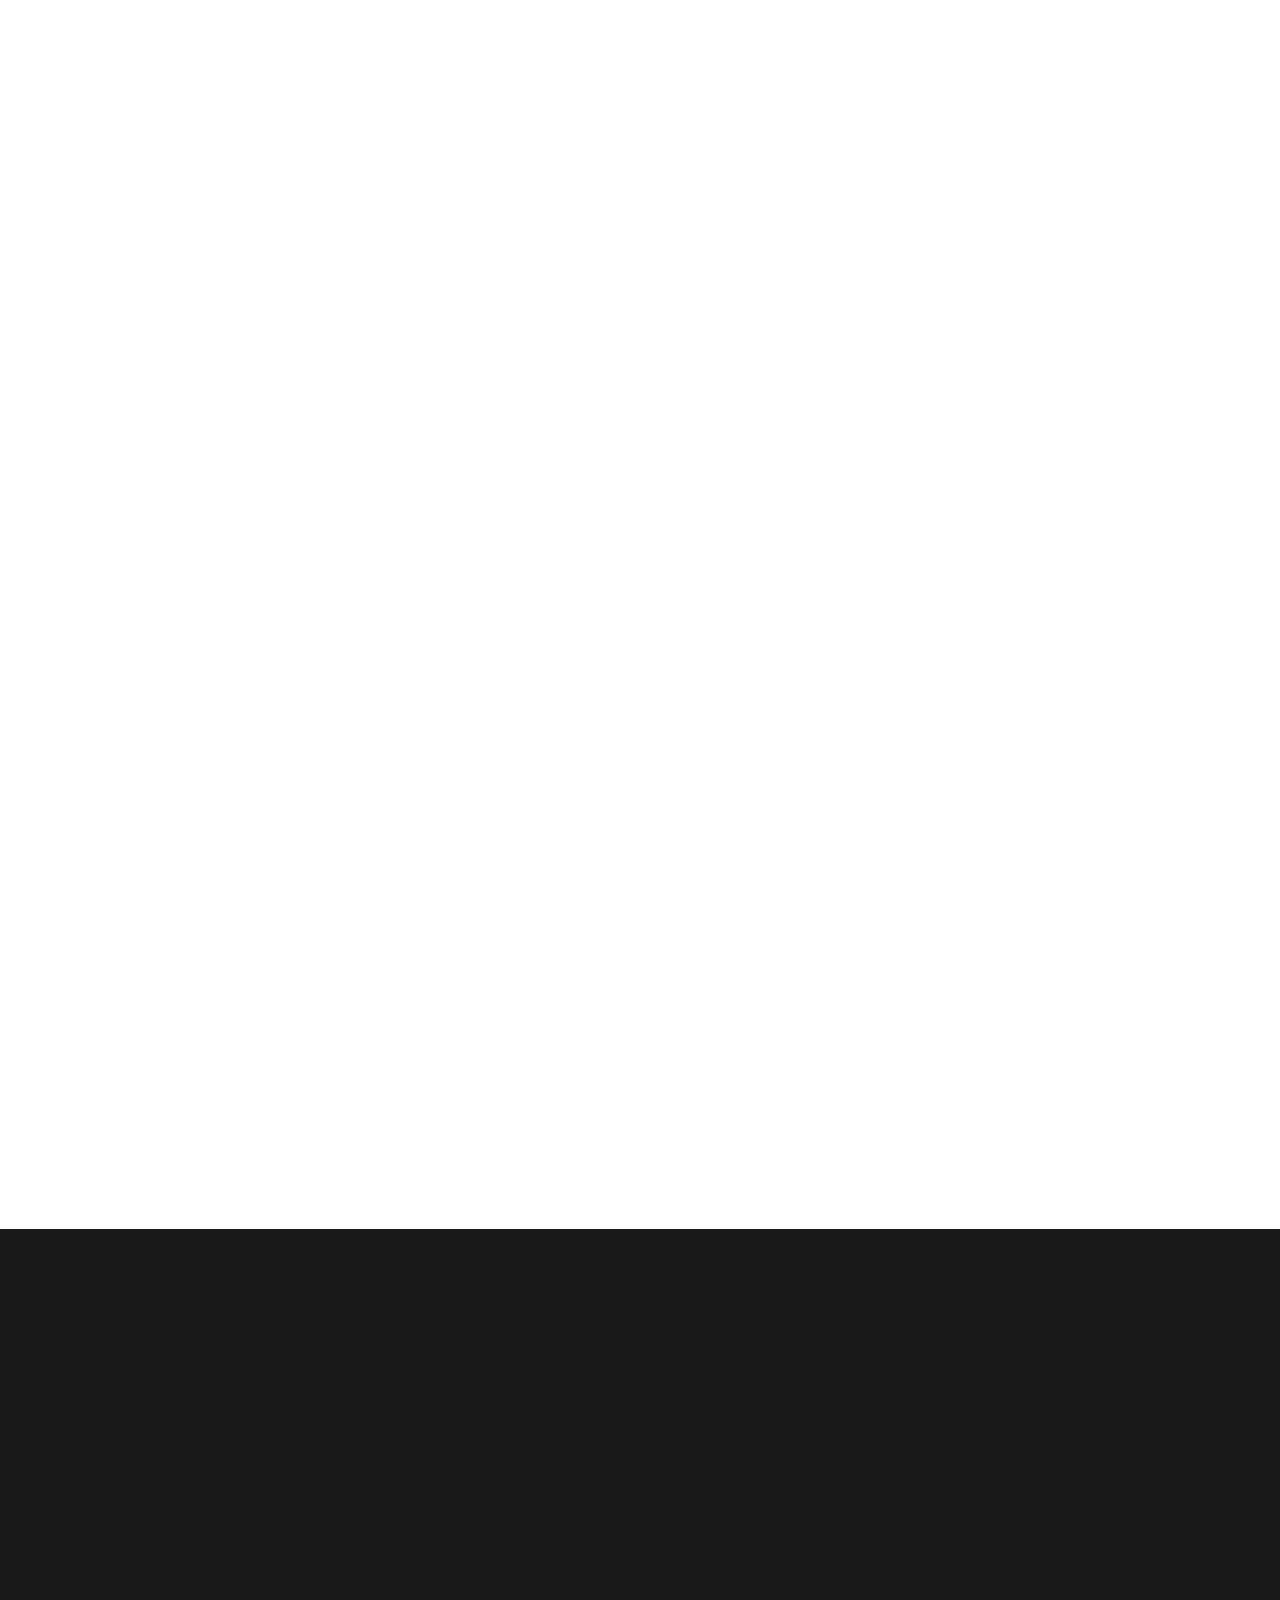
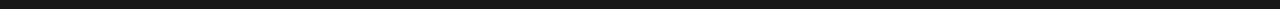
==== index.html @ 1a6fe7bd "Update index.html" ====
<!DOCTYPE html>
<!--[if lt IE 7]>      <html class="no-js lt-ie9 lt-ie8 lt-ie7"> <![endif]-->
<!--[if IE 7]>         <html class="no-js lt-ie9 lt-ie8"> <![endif]-->
<!--[if IE 8]>         <html class="no-js lt-ie9"> <![endif]-->
<!--[if gt IE 8]><!-->
<html class="no-js"> <!--<![endif]-->

<head>
	<meta charset="utf-8">
	<meta http-equiv="X-UA-Compatible" content="IE=edge">
	<title>Poker Side Game- Lucky Number &mdash;德州小游戏-天选数</title>
	<meta name="viewport" content="width=device-width, initial-scale=1">
	<meta name="description" content="personal site" />
	<meta name="keywords" content="poker, side game, rabbit bet" />
	<meta name="author" content="bdfd" />

	<!-- Facebook and Twitter integration -->
	<meta property="og:title" content="" />
	<meta property="og:image" content="" />
	<meta property="og:url" content="" />
	<meta property="og:site_name" content="" />
	<meta property="og:description" content="" />
	<meta name="twitter:title" content="" />
	<meta name="twitter:image" content="" />
	<meta name="twitter:url" content="" />
	<meta name="twitter:card" content="" />

	<!-- Place favicon.ico and apple-touch-icon.png in the root directory -->
	<!-- <link rel="shortcut icon" href="favicon.ico"> -->
	<link rel="shortcut icon" href="images/fav.png">

	<link
		href='https://fonts.googleapis.com/css?family=Playfair+Display:400,700,400italic,700italic|Merriweather:300,400italic,300italic,400,700italic'
		rel='stylesheet' type='text/css'>

	<!-- Animate.css -->
	<link rel="stylesheet" href="css/animate.css">
	<!-- Icomoon Icon Fonts-->
	<link rel="stylesheet" href="css/icomoon.css">
	<!-- Simple Line Icons -->
	<link rel="stylesheet" href="css/simple-line-icons.css">
	<!-- Datetimepicker -->
	<link rel="stylesheet" href="css/bootstrap-datetimepicker.min.css">
	<!-- Flexslider -->
	<!-- <link rel="stylesheet" href="css/flexslider.css"> -->
	<!-- Bootstrap  -->
	<link rel="stylesheet" href="css/bootstrap.css">

	<link rel="stylesheet" href="css/style.css">


	<!-- Modernizr JS -->
	<script src="js/modernizr-2.6.2.min.js"></script>
	<!-- FOR IE9 below -->
	<!--[if lt IE 9]>
	<script src="js/respond.min.js"></script>
	<![endif]-->

</head>

<body>

	<div id="fh5co-menus" data-section="menu">
		<div class="container">
			<div class="row text-center fh5co-heading row-padded">
				<div class="col-md-8 col-md-offset-2">
					<h2 class="heading to-animate">Poker Side Game - Lucky
						Number</br>
						德州小游戏-幸运数字
					</h2>
					<p class="sub-heading to-animate">Bet For the card will be
						appear on Pre-Flop</p>
					<p class="sub-heading to-animate">买牌不如买数字,心情愉悦又解压</p>
				</div>
			</div>
			<div class="row row-padded">
				<div class="col-md-6">
					<div class="fh5co-food-menu to-animate-2">
						<h2 class="fh5co-drinks"
							style="font-family:'Times New Roman',STXingkai">
							Sci Bo - 类骰宝</h2>
						<ul>
							<li>
								<div class="fh5co-food-desc">
									<figure>
										<img src="images/lucky-number/smallsmallsmall.jpg"
											class="img-responsive">
									</figure>
									<div>
										<h3
											style="font-weight:bold; font-family:'Times New Roman',STXingkai">
											Small Small Small -
											小小小</h3>
										<h3
											style="font-family:'Times New Roman',STXingkai">
											寥寥可数</h3>
										<p
											style="font-family:'Times New Roman',STXingkai">
											*三张牌相加在3~20的范围</p>
										<p
											style="font-family:'Times New Roman',STXingkai">
											*出现相加等于21算平局, 退回直接进入下一局</p>
										<p
											style="font-family:'Times New Roman',STXingkai">
											*三张牌任意一张出现7庄家通吃</p>
										<p
											style="font-family:'Times New Roman',STXingkai">
											*在范围中且是豹子牌(三张牌一样) 1:10</p>
									</div>
								</div>
								<div class="fh5co-food-pricing">
									1 : 2<br />(1 : 10)
								</div>
							</li>
							<!-- <li>
								<div class="fh5co-food-desc">
									<figure>
										<img src="images/lucky-number/midmidmid.jpg"
											class="img-responsive"
											alt="Free HTML5 Templates by FREEHTML5.co">
									</figure>
									<div>
										<h3
											style="font-weight:bold; font-family:'Times New Roman',STXingkai">
											Mid Mid Mid - 中中中</h3>
										<h3
											style="font-family:'Times New Roman',STXingkai">
											比上不足 比下有余</h3>
										<p
											style="font-family:'Times New Roman',STXingkai">
											*三张牌相加在15~27的范围</p>
										<p
											style="font-family:'Times New Roman',STXingkai">
											*三张牌不出现7</p>
										<p
											style="font-family:'Times New Roman',STXingkai">
											*在范围中且是豹子牌(三张牌一样) 1:10</p>
									</div>
								</div>
								<div class="fh5co-food-pricing">
									1 : 3<br />(1 : 20)
								</div>
							</li> -->
							<li>
								<div class="fh5co-food-desc">
									<figure>
										<img src="images/lucky-number/hugehugehuge.jpg"
											class="img-responsive"
											alt="Free HTML5 Templates by FREEHTML5.co">
									</figure>
									<div>
										<h3
											style="font-weight:bold; font-family:'Times New Roman',STXingkai">
											Huge Huge Huge - 大大大</h3>
										<h3
											style="font-family:'Times New Roman',STXingkai">
											巨无霸</h3>
										<p
											style="font-family:'Times New Roman',STXingkai">
											*三张牌相加在22~39的范围</p>
										<p
											style="font-family:'Times New Roman',STXingkai">
											*出现相加等于21算平局, 退回直接进入下一局</p>
										<p
											style="font-family:'Times New Roman',STXingkai">
											*三张牌任意一张出现7庄家通吃</p>
										<p
											style="font-family:'Times New Roman',STXingkai">
											*在范围中且是豹子牌(三张牌一样) 1:10</p>
									</div>
								</div>
								<div class="fh5co-food-pricing">
									1 : 2<br />(1 : 10)
								</div>
							</li>
						</ul>
					</div>
				</div>
				<div class="col-md-6">
					<div class="fh5co-food-menu to-animate-2">
						<h2 class="fh5co-dishes"
							style="font-family:'Times New Roman',STXingkai">
							Lucky Number - 天选数</h2>
						<ul>
							<li>
								<div class="fh5co-food-desc">
									<figure>
										<img src="images/lucky-number/single-number.png"
											class="img-responsive"
											alt="Free HTML5 Templates by FREEHTML5.co">
									</figure>
									<div>
										<h3
											style="font-weight:bold; font-family:'Times New Roman',STXingkai">
											Lucky Number - 猜单数</h3>
										<h3
											style="font-family:'Times New Roman',STXingkai">
											幸运数</h3>
										<p
											style="font-family:'Times New Roman',STXingkai">
											指定数字出现在翻出来的前三张牌中</p>
										<p
											style="font-family:'Times New Roman',STXingkai">
											猜中数字出现两次 1:4</p>
										<p
											style="font-family:'Times New Roman',STXingkai">
											猜中数字出现三次 1:6</p>
									</div>
								</div>
								<div class="fh5co-food-pricing">
									1 : 2<br />(1 : 4)<br />(1 : 6)
								</div>
							</li>
							<li>
								<div class="fh5co-food-desc">
									<figure>
										<img src="images/lucky-number/single-number.png"
											class="img-responsive"
											alt="Free HTML5 Templates by FREEHTML5.co">
									</figure>
									<div>
										<h3
											style="font-weight:bold; font-family:'Times New Roman',STXingkai">
											Single Number - 猜猜乐</h3>
										<h3
											style="font-family:'Times New Roman',STXingkai">
											天命数</h3>
										<p
											style="font-family:'Times New Roman',STXingkai">
											指定数字出现在翻出来的前三张牌中</p>
									</div>
								</div>
								<div class="fh5co-food-pricing">
									1 : 2.5
								</div>
							</li>


							<li>
								<div class="fh5co-food-desc">
									<figure>
										<img src="images/lucky-number/lucky-A.jpg"
											class="img-responsive"
											alt="Free HTML5 Templates by FREEHTML5.co">
									</figure>
									<div>
										<h3
											style="font-weight:bold; font-family:'Times New Roman',STXingkai">
											Single Number with Suit - 单数带花</h3>
										<h3
											style="font-family:'Times New Roman',STXingkai">
											天选数</h3>
										<p
											style="font-family:'Times New Roman',STXingkai">
											指定数字和花色出现在翻出来的前三张牌中</p>
									</div>
								</div>
								<div class="fh5co-food-pricing">
									1 : 10
								</div>
							</li>
						</ul>
					</div>
				</div>

			</div>
		</div>
	</div>

	<div id="fh5co-footer">
		<div class="container">
			<div class="row row-padded">
				<div class="col-md-12 text-center">
					<p class="to-animate">&copy; 2023
						Template.<br />Designed by BDFD<br />
						<img height=30
							src="https://cdn.jsdelivr.net/gh/bdfd/Personal_Image_Repo/4.Stamp/BDFD_Stamp.png"
							alt="bdfd" />
						<span
							style="font-family:'Times New Roman',STXingkai">沸点出品
							必属精品<span>
					</p>
					<p class="text-center to-animate"><a href="#"
							class="js-gotop">Go To Top</a></p>
				</div>
			</div>
		</div>
	</div>

	<!-- jQuery -->
	<script src="js/jquery.min.js"></script>
	<!-- jQuery Easing -->
	<script src="js/jquery.easing.1.3.js"></script>
	<!-- Bootstrap -->
	<script src="js/bootstrap.min.js"></script>
	<!-- Bootstrap DateTimePicker -->
	<script src="js/moment.js"></script>
	<script src="js/bootstrap-datetimepicker.min.js"></script>
	<!-- Waypoints -->
	<script src="js/jquery.waypoints.min.js"></script>
	<!-- Stellar Parallax -->
	<script src="js/jquery.stellar.min.js"></script>

	<!-- Flexslider -->
	<script src="js/jquery.flexslider-min.js"></script>
	<script>
		$(function () {
			$('#date').datetimepicker();
		});
	</script>
	<!-- Main JS -->
	<script src="js/main.js"></script>

</body>

</html>
---- css/icomoon.css ----
@font-face {
	font-family: 'icomoon';
	src:url('../fonts/icomoon/icomoon.eot?qtatmt');
	src:url('../fonts/icomoon/icomoon.eot?qtatmt#iefix') format('embedded-opentype'),
		url('../fonts/icomoon/icomoon.ttf?qtatmt') format('truetype'),
		url('../fonts/icomoon/icomoon.woff?qtatmt') format('woff'),
		url('../fonts/icomoon/icomoon.svg?qtatmt#icomoon') format('svg');
	font-weight: normal;
	font-style: normal;
}

[class^="icon-"], [class*=" icon-"] {
	font-family: 'icomoon';
	speak: none;
	font-style: normal;
	font-weight: normal;
	font-variant: normal;
	text-transform: none;
	line-height: 1;

	/* Better Font Rendering =========== */
	-webkit-font-smoothing: antialiased;
	-moz-osx-font-smoothing: grayscale;
}

.icon-glass:before {
	content: "\f000";
}
.icon-music:before {
	content: "\f001";
}
.icon-search2:before {
	content: "\f002";
}
.icon-envelope-o:before {
	content: "\f003";
}
.icon-heart:before {
	content: "\f004";
}
.icon-star:before {
	content: "\f005";
}
.icon-star-o:before {
	content: "\f006";
}
.icon-user:before {
	content: "\f007";
}
.icon-film:before {
	content: "\f008";
}
.icon-th-large:before {
	content: "\f009";
}
.icon-th:before {
	content: "\f00a";
}
.icon-th-list:before {
	content: "\f00b";
}
.icon-check:before {
	content: "\f00c";
}
.icon-close:before {
	content: "\f00d";
}
.icon-remove:before {
	content: "\f00d";
}
.icon-times:before {
	content: "\f00d";
}
.icon-search-plus:before {
	content: "\f00e";
}
.icon-search-minus:before {
	content: "\f010";
}
.icon-power-off:before {
	content: "\f011";
}
.icon-signal:before {
	content: "\f012";
}
.icon-cog:before {
	content: "\f013";
}
.icon-gear:before {
	content: "\f013";
}
.icon-trash-o:before {
	content: "\f014";
}
.icon-home:before {
	content: "\f015";
}
.icon-file-o:before {
	content: "\f016";
}
.icon-clock-o:before {
	content: "\f017";
}
.icon-road:before {
	content: "\f018";
}
.icon-download:before {
	content: "\f019";
}
.icon-arrow-circle-o-down:before {
	content: "\f01a";
}
.icon-arrow-circle-o-up:before {
	content: "\f01b";
}
.icon-inbox:before {
	content: "\f01c";
}
.icon-play-circle-o:before {
	content: "\f01d";
}
.icon-repeat2:before {
	content: "\f01e";
}
.icon-rotate-right:before {
	content: "\f01e";
}
.icon-refresh:before {
	content: "\f021";
}
.icon-list-alt:before {
	content: "\f022";
}
.icon-lock:before {
	content: "\f023";
}
.icon-flag:before {
	content: "\f024";
}
.icon-headphones:before {
	content: "\f025";
}
.icon-volume-off:before {
	content: "\f026";
}
.icon-volume-down:before {
	content: "\f027";
}
.icon-volume-up:before {
	content: "\f028";
}
.icon-qrcode:before {
	content: "\f029";
}
.icon-barcode:before {
	content: "\f02a";
}
.icon-tag:before {
	content: "\f02b";
}
.icon-tags:before {
	content: "\f02c";
}
.icon-book:before {
	content: "\f02d";
}
.icon-bookmark:before {
	content: "\f02e";
}
.icon-print:before {
	content: "\f02f";
}
.icon-camera:before {
	content: "\f030";
}
.icon-font:before {
	content: "\f031";
}
.icon-bold:before {
	content: "\f032";
}
.icon-italic:before {
	content: "\f033";
}
.icon-text-height:before {
	content: "\f034";
}
.icon-text-width:before {
	content: "\f035";
}
.icon-align-left:before {
	content: "\f036";
}
.icon-align-center2:before {
	content: "\f037";
}
.icon-align-right:before {
	content: "\f038";
}
.icon-align-justify2:before {
	content: "\f039";
}
.icon-list:before {
	content: "\f03a";
}
.icon-dedent:before {
	content: "\f03b";
}
.icon-outdent:before {
	content: "\f03b";
}
.icon-indent:before {
	content: "\f03c";
}
.icon-video-camera:before {
	content: "\f03d";
}
.icon-image:before {
	content: "\f03e";
}
.icon-photo:before {
	content: "\f03e";
}
.icon-picture-o:before {
	content: "\f03e";
}
.icon-pencil:before {
	content: "\f040";
}
.icon-map-marker:before {
	content: "\f041";
}
.icon-adjust:before {
	content: "\f042";
}
.icon-tint:before {
	content: "\f043";
}
.icon-edit:before {
	content: "\f044";
}
.icon-pencil-square-o:before {
	content: "\f044";
}
.icon-share-square-o:before {
	content: "\f045";
}
.icon-check-square-o:before {
	content: "\f046";
}
.icon-arrows:before {
	content: "\f047";
}
.icon-step-backward:before {
	content: "\f048";
}
.icon-fast-backward:before {
	content: "\f049";
}
.icon-backward:before {
	content: "\f04a";
}
.icon-play2:before {
	content: "\f04b";
}
.icon-pause2:before {
	content: "\f04c";
}
.icon-stop2:before {
	content: "\f04d";
}
.icon-forward:before {
	content: "\f04e";
}
.icon-fast-forward2:before {
	content: "\f050";
}
.icon-step-forward:before {
	content: "\f051";
}
.icon-eject:before {
	content: "\f052";
}
.icon-chevron-left:before {
	content: "\f053";
}
.icon-chevron-right:before {
	content: "\f054";
}
.icon-plus-circle:before {
	content: "\f055";
}
.icon-minus-circle:before {
	content: "\f056";
}
.icon-times-circle:before {
	content: "\f057";
}
.icon-check-circle:before {
	content: "\f058";
}
.icon-question-circle:before {
	content: "\f059";
}
.icon-info-circle:before {
	content: "\f05a";
}
.icon-crosshairs:before {
	content: "\f05b";
}
.icon-times-circle-o:before {
	content: "\f05c";
}
.icon-check-circle-o:before {
	content: "\f05d";
}
.icon-ban2:before {
	content: "\f05e";
}
.icon-arrow-left:before {
	content: "\f060";
}
.icon-arrow-right:before {
	content: "\f061";
}
.icon-arrow-up:before {
	content: "\f062";
}
.icon-arrow-down:before {
	content: "\f063";
}
.icon-mail-forward:before {
	content: "\f064";
}
.icon-share:before {
	content: "\f064";
}
.icon-expand2:before {
	content: "\f065";
}
.icon-compress:before {
	content: "\f066";
}
.icon-plus:before {
	content: "\f067";
}
.icon-minus:before {
	content: "\f068";
}
.icon-asterisk:before {
	content: "\f069";
}
.icon-exclamation-circle:before {
	content: "\f06a";
}
.icon-gift:before {
	content: "\f06b";
}
.icon-leaf:before {
	content: "\f06c";
}
.icon-fire:before {
	content: "\f06d";
}
.icon-eye:before {
	content: "\f06e";
}
.icon-eye-slash:before {
	content: "\f070";
}
.icon-exclamation-triangle:before {
	content: "\f071";
}
.icon-warning:before {
	content: "\f071";
}
.icon-plane:before {
	content: "\f072";
}
.icon-calendar:before {
	content: "\f073";
}
.icon-random:before {
	content: "\f074";
}
.icon-comment:before {
	content: "\f075";
}
.icon-magnet:before {
	content: "\f076";
}
.icon-chevron-up:before {
	content: "\f077";
}
.icon-chevron-down:before {
	content: "\f078";
}
.icon-retweet:before {
	content: "\f079";
}
.icon-shopping-cart:before {
	content: "\f07a";
}
.icon-folder:before {
	content: "\f07b";
}
.icon-folder-open:before {
	content: "\f07c";
}
.icon-arrows-v:before {
	content: "\f07d";
}
.icon-arrows-h:before {
	content: "\f07e";
}
.icon-bar-chart:before {
	content: "\f080";
}
.icon-bar-chart-o:before {
	content: "\f080";
}
.icon-twitter-square:before {
	content: "\f081";
}
.icon-facebook-square:before {
	content: "\f082";
}
.icon-camera-retro:before {
	content: "\f083";
}
.icon-key:before {
	content: "\f084";
}
.icon-cogs:before {
	content: "\f085";
}
.icon-gears:before {
	content: "\f085";
}
.icon-comments:before {
	content: "\f086";
}
.icon-thumbs-o-up:before {
	content: "\f087";
}
.icon-thumbs-o-down:before {
	content: "\f088";
}
.icon-star-half:before {
	content: "\f089";
}
.icon-heart-o:before {
	content: "\f08a";
}
.icon-sign-out:before {
	content: "\f08b";
}
.icon-linkedin-square:before {
	content: "\f08c";
}
.icon-thumb-tack:before {
	content: "\f08d";
}
.icon-external-link:before {
	content: "\f08e";
}
.icon-sign-in:before {
	content: "\f090";
}
.icon-trophy:before {
	content: "\f091";
}
.icon-github-square:before {
	content: "\f092";
}
.icon-upload:before {
	content: "\f093";
}
.icon-lemon-o:before {
	content: "\f094";
}
.icon-phone:before {
	content: "\f095";
}
.icon-square-o:before {
	content: "\f096";
}
.icon-bookmark-o:before {
	content: "\f097";
}
.icon-phone-square:before {
	content: "\f098";
}
.icon-twitter:before {
	content: "\f099";
}
.icon-facebook:before {
	content: "\f09a";
}
.icon-facebook-f:before {
	content: "\f09a";
}
.icon-github:before {
	content: "\f09b";
}
.icon-unlock2:before {
	content: "\f09c";
}
.icon-credit-card:before {
	content: "\f09d";
}
.icon-feed:before {
	content: "\f09e";
}
.icon-rss:before {
	content: "\f09e";
}
.icon-hdd-o:before {
	content: "\f0a0";
}
.icon-bullhorn:before {
	content: "\f0a1";
}
.icon-bell-o:before {
	content: "\f0a2";
}
.icon-certificate:before {
	content: "\f0a3";
}
.icon-hand-o-right:before {
	content: "\f0a4";
}
.icon-hand-o-left:before {
	content: "\f0a5";
}
.icon-hand-o-up:before {
	content: "\f0a6";
}
.icon-hand-o-down:before {
	content: "\f0a7";
}
.icon-arrow-circle-left:before {
	content: "\f0a8";
}
.icon-arrow-circle-right:before {
	content: "\f0a9";
}
.icon-arrow-circle-up:before {
	content: "\f0aa";
}
.icon-arrow-circle-down:before {
	content: "\f0ab";
}
.icon-globe:before {
	content: "\f0ac";
}
.icon-wrench:before {
	content: "\f0ad";
}
.icon-tasks:before {
	content: "\f0ae";
}
.icon-filter:before {
	content: "\f0b0";
}
.icon-briefcase:before {
	content: "\f0b1";
}
.icon-arrows-alt:before {
	content: "\f0b2";
}
.icon-group:before {
	content: "\f0c0";
}
.icon-users:before {
	content: "\f0c0";
}
.icon-chain:before {
	content: "\f0c1";
}
.icon-link:before {
	content: "\f0c1";
}
.icon-cloud:before {
	content: "\f0c2";
}
.icon-flask:before {
	content: "\f0c3";
}
.icon-cut:before {
	content: "\f0c4";
}
.icon-scissors:before {
	content: "\f0c4";
}
.icon-copy:before {
	content: "\f0c5";
}
.icon-files-o:before {
	content: "\f0c5";
}
.icon-paperclip:before {
	content: "\f0c6";
}
.icon-floppy-o:before {
	content: "\f0c7";
}
.icon-save:before {
	content: "\f0c7";
}
.icon-square:before {
	content: "\f0c8";
}
.icon-bars:before {
	content: "\f0c9";
}
.icon-navicon:before {
	content: "\f0c9";
}
.icon-reorder:before {
	content: "\f0c9";
}
.icon-list-ul:before {
	content: "\f0ca";
}
.icon-list-ol:before {
	content: "\f0cb";
}
.icon-strikethrough:before {
	content: "\f0cc";
}
.icon-underline:before {
	content: "\f0cd";
}
.icon-table:before {
	content: "\f0ce";
}
.icon-magic:before {
	content: "\f0d0";
}
.icon-truck:before {
	content: "\f0d1";
}
.icon-pinterest:before {
	content: "\f0d2";
}
.icon-pinterest-square:before {
	content: "\f0d3";
}
.icon-google-plus-square:before {
	content: "\f0d4";
}
.icon-google-plus:before {
	content: "\f0d5";
}
.icon-money:before {
	content: "\f0d6";
}
.icon-caret-down:before {
	content: "\f0d7";
}
.icon-caret-up:before {
	content: "\f0d8";
}
.icon-caret-left:before {
	content: "\f0d9";
}
.icon-caret-right:before {
	content: "\f0da";
}
.icon-columns2:before {
	content: "\f0db";
}
.icon-sort:before {
	content: "\f0dc";
}
.icon-unsorted:before {
	content: "\f0dc";
}
.icon-sort-desc:before {
	content: "\f0dd";
}
.icon-sort-down:before {
	content: "\f0dd";
}
.icon-sort-asc:before {
	content: "\f0de";
}
.icon-sort-up:before {
	content: "\f0de";
}
.icon-envelope:before {
	content: "\f0e0";
}
.icon-linkedin:before {
	content: "\f0e1";
}
.icon-rotate-left:before {
	content: "\f0e2";
}
.icon-undo:before {
	content: "\f0e2";
}
.icon-gavel:before {
	content: "\f0e3";
}
.icon-legal:before {
	content: "\f0e3";
}
.icon-dashboard:before {
	content: "\f0e4";
}
.icon-tachometer:before {
	content: "\f0e4";
}
.icon-comment-o:before {
	content: "\f0e5";
}
.icon-comments-o:before {
	content: "\f0e6";
}
.icon-bolt:before {
	content: "\f0e7";
}
.icon-flash:before {
	content: "\f0e7";
}
.icon-sitemap:before {
	content: "\f0e8";
}
.icon-umbrella2:before {
	content: "\f0e9";
}
.icon-clipboard:before {
	content: "\f0ea";
}
.icon-paste:before {
	content: "\f0ea";
}
.icon-lightbulb-o:before {
	content: "\f0eb";
}
.icon-exchange:before {
	content: "\f0ec";
}
.icon-cloud-download2:before {
	content: "\f0ed";
}
.icon-cloud-upload2:before {
	content: "\f0ee";
}
.icon-user-md:before {
	content: "\f0f0";
}
.icon-stethoscope:before {
	content: "\f0f1";
}
.icon-suitcase:before {
	content: "\f0f2";
}
.icon-bell:before {
	content: "\f0f3";
}
.icon-coffee:before {
	content: "\f0f4";
}
.icon-cutlery:before {
	content: "\f0f5";
}
.icon-file-text-o:before {
	content: "\f0f6";
}
.icon-building-o:before {
	content: "\f0f7";
}
.icon-hospital-o:before {
	content: "\f0f8";
}
.icon-ambulance:before {
	content: "\f0f9";
}
.icon-medkit:before {
	content: "\f0fa";
}
.icon-fighter-jet:before {
	content: "\f0fb";
}
.icon-beer:before {
	content: "\f0fc";
}
.icon-h-square:before {
	content: "\f0fd";
}
.icon-plus-square:before {
	content: "\f0fe";
}
.icon-angle-double-left:before {
	content: "\f100";
}
.icon-angle-double-right:before {
	content: "\f101";
}
.icon-angle-double-up:before {
	content: "\f102";
}
.icon-angle-double-down:before {
	content: "\f103";
}
.icon-angle-left:before {
	content: "\f104";
}
.icon-angle-right:before {
	content: "\f105";
}
.icon-angle-up:before {
	content: "\f106";
}
.icon-angle-down:before {
	content: "\f107";
}
.icon-desktop:before {
	content: "\f108";
}
.icon-laptop:before {
	content: "\f109";
}
.icon-tablet:before {
	content: "\f10a";
}
.icon-mobile:before {
	content: "\f10b";
}
.icon-mobile-phone:before {
	content: "\f10b";
}
.icon-circle-o:before {
	content: "\f10c";
}
.icon-quote-left:before {
	content: "\f10d";
}
.icon-quote-right:before {
	content: "\f10e";
}
.icon-spinner:before {
	content: "\f110";
}
.icon-circle:before {
	content: "\f111";
}
.icon-mail-reply:before {
	content: "\f112";
}
.icon-reply:before {
	content: "\f112";
}
.icon-github-alt:before {
	content: "\f113";
}
.icon-folder-o:before {
	content: "\f114";
}
.icon-folder-open-o:before {
	content: "\f115";
}
.icon-smile-o:before {
	content: "\f118";
}
.icon-frown-o:before {
	content: "\f119";
}
.icon-meh-o:before {
	content: "\f11a";
}
.icon-gamepad:before {
	content: "\f11b";
}
.icon-keyboard-o:before {
	content: "\f11c";
}
.icon-flag-o:before {
	content: "\f11d";
}
.icon-flag-checkered:before {
	content: "\f11e";
}
.icon-terminal:before {
	content: "\f120";
}
.icon-code:before {
	content: "\f121";
}
.icon-mail-reply-all:before {
	content: "\f122";
}
.icon-reply-all:before {
	content: "\f122";
}
.icon-star-half-empty:before {
	content: "\f123";
}
.icon-star-half-full:before {
	content: "\f123";
}
.icon-star-half-o:before {
	content: "\f123";
}
.icon-location-arrow:before {
	content: "\f124";
}
.icon-crop:before {
	content: "\f125";
}
.icon-code-fork:before {
	content: "\f126";
}
.icon-chain-broken:before {
	content: "\f127";
}
.icon-unlink:before {
	content: "\f127";
}
.icon-question:before {
	content: "\f128";
}
.icon-info:before {
	content: "\f129";
}
.icon-exclamation:before {
	content: "\f12a";
}
.icon-superscript:before {
	content: "\f12b";
}
.icon-subscript:before {
	content: "\f12c";
}
.icon-eraser:before {
	content: "\f12d";
}
.icon-puzzle-piece:before {
	content: "\f12e";
}
.icon-microphone2:before {
	content: "\f130";
}
.icon-microphone-slash:before {
	content: "\f131";
}
.icon-shield:before {
	content: "\f132";
}
.icon-calendar-o:before {
	content: "\f133";
}
.icon-fire-extinguisher:before {
	content: "\f134";
}
.icon-rocket:before {
	content: "\f135";
}
.icon-maxcdn:before {
	content: "\f136";
}
.icon-chevron-circle-left:before {
	content: "\f137";
}
.icon-chevron-circle-right:before {
	content: "\f138";
}
.icon-chevron-circle-up:before {
	content: "\f139";
}
.icon-chevron-circle-down:before {
	content: "\f13a";
}
.icon-html5:before {
	content: "\f13b";
}
.icon-css3:before {
	content: "\f13c";
}
.icon-anchor2:before {
	content: "\f13d";
}
.icon-unlock-alt:before {
	content: "\f13e";
}
.icon-bullseye:before {
	content: "\f140";
}
.icon-ellipsis-h:before {
	content: "\f141";
}
.icon-ellipsis-v:before {
	content: "\f142";
}
.icon-rss-square:before {
	content: "\f143";
}
.icon-play-circle:before {
	content: "\f144";
}
.icon-ticket:before {
	content: "\f145";
}
.icon-minus-square:before {
	content: "\f146";
}
.icon-minus-square-o:before {
	content: "\f147";
}
.icon-level-up:before {
	content: "\f148";
}
.icon-level-down:before {
	content: "\f149";
}
.icon-check-square:before {
	content: "\f14a";
}
.icon-pencil-square:before {
	content: "\f14b";
}
.icon-external-link-square:before {
	content: "\f14c";
}
.icon-share-square:before {
	content: "\f14d";
}
.icon-compass:before {
	content: "\f14e";
}
.icon-caret-square-o-down:before {
	content: "\f150";
}
.icon-toggle-down:before {
	content: "\f150";
}
.icon-caret-square-o-up:before {
	content: "\f151";
}
.icon-toggle-up:before {
	content: "\f151";
}
.icon-caret-square-o-right:before {
	content: "\f152";
}
.icon-toggle-right:before {
	content: "\f152";
}
.icon-eur:before {
	content: "\f153";
}
.icon-euro:before {
	content: "\f153";
}
.icon-gbp:before {
	content: "\f154";
}
.icon-dollar:before {
	content: "\f155";
}
.icon-usd:before {
	content: "\f155";
}
.icon-inr:before {
	content: "\f156";
}
.icon-rupee:before {
	content: "\f156";
}
.icon-cny:before {
	content: "\f157";
}
.icon-jpy:before {
	content: "\f157";
}
.icon-rmb:before {
	content: "\f157";
}
.icon-yen:before {
	content: "\f157";
}
.icon-rouble:before {
	content: "\f158";
}
.icon-rub:before {
	content: "\f158";
}
.icon-ruble:before {
	content: "\f158";
}
.icon-krw:before {
	content: "\f159";
}
.icon-won:before {
	content: "\f159";
}
.icon-bitcoin:before {
	content: "\f15a";
}
.icon-btc:before {
	content: "\f15a";
}
.icon-file2:before {
	content: "\f15b";
}
.icon-file-text:before {
	content: "\f15c";
}
.icon-sort-alpha-asc:before {
	content: "\f15d";
}
.icon-sort-alpha-desc:before {
	content: "\f15e";
}
.icon-sort-amount-asc:before {
	content: "\f160";
}
.icon-sort-amount-desc:before {
	content: "\f161";
}
.icon-sort-numeric-asc:before {
	content: "\f162";
}
.icon-sort-numeric-desc:before {
	content: "\f163";
}
.icon-thumbs-up:before {
	content: "\f164";
}
.icon-thumbs-down:before {
	content: "\f165";
}
.icon-youtube-square:before {
	content: "\f166";
}
.icon-youtube:before {
	content: "\f167";
}
.icon-xing:before {
	content: "\f168";
}
.icon-xing-square:before {
	content: "\f169";
}
.icon-youtube-play:before {
	content: "\f16a";
}
.icon-dropbox:before {
	content: "\f16b";
}
.icon-stack-overflow:before {
	content: "\f16c";
}
.icon-instagram:before {
	content: "\f16d";
}
.icon-flickr:before {
	content: "\f16e";
}
.icon-adn:before {
	content: "\f170";
}
.icon-bitbucket:before {
	content: "\f171";
}
.icon-bitbucket-square:before {
	content: "\f172";
}
.icon-tumblr:before {
	content: "\f173";
}
.icon-tumblr-square:before {
	content: "\f174";
}
.icon-long-arrow-down:before {
	content: "\f175";
}
.icon-long-arrow-up:before {
	content: "\f176";
}
.icon-long-arrow-left:before {
	content: "\f177";
}
.icon-long-arrow-right:before {
	content: "\f178";
}
.icon-apple:before {
	content: "\f179";
}
.icon-windows:before {
	content: "\f17a";
}
.icon-android:before {
	content: "\f17b";
}
.icon-linux:before {
	content: "\f17c";
}
.icon-dribbble:before {
	content: "\f17d";
}
.icon-skype:before {
	content: "\f17e";
}
.icon-foursquare:before {
	content: "\f180";
}
.icon-trello:before {
	content: "\f181";
}
.icon-female:before {
	content: "\f182";
}
.icon-male:before {
	content: "\f183";
}
.icon-gittip:before {
	content: "\f184";
}
.icon-gratipay:before {
	content: "\f184";
}
.icon-sun-o:before {
	content: "\f185";
}
.icon-moon-o:before {
	content: "\f186";
}
.icon-archive:before {
	content: "\f187";
}
.icon-bug:before {
	content: "\f188";
}
.icon-vk:before {
	content: "\f189";
}
.icon-weibo:before {
	content: "\f18a";
}
.icon-renren:before {
	content: "\f18b";
}
.icon-pagelines:before {
	content: "\f18c";
}
.icon-stack-exchange:before {
	content: "\f18d";
}
.icon-arrow-circle-o-right:before {
	content: "\f18e";
}
.icon-arrow-circle-o-left:before {
	content: "\f190";
}
.icon-caret-square-o-left:before {
	content: "\f191";
}
.icon-toggle-left:before {
	content: "\f191";
}
.icon-dot-circle-o:before {
	content: "\f192";
}
.icon-wheelchair:before {
	content: "\f193";
}
.icon-vimeo-square:before {
	content: "\f194";
}
.icon-try:before {
	content: "\f195";
}
.icon-turkish-lira:before {
	content: "\f195";
}
.icon-plus-square-o:before {
	content: "\f196";
}
.icon-space-shuttle:before {
	content: "\f197";
}
.icon-slack:before {
	content: "\f198";
}
.icon-envelope-square:before {
	content: "\f199";
}
.icon-wordpress:before {
	content: "\f19a";
}
.icon-openid:before {
	content: "\f19b";
}
.icon-bank:before {
	content: "\f19c";
}
.icon-institution:before {
	content: "\f19c";
}
.icon-university:before {
	content: "\f19c";
}
.icon-graduation-cap:before {
	content: "\f19d";
}
.icon-mortar-board:before {
	content: "\f19d";
}
.icon-yahoo:before {
	content: "\f19e";
}
.icon-google:before {
	content: "\f1a0";
}
.icon-reddit:before {
	content: "\f1a1";
}
.icon-reddit-square:before {
	content: "\f1a2";
}
.icon-stumbleupon-circle:before {
	content: "\f1a3";
}
.icon-stumbleupon:before {
	content: "\f1a4";
}
.icon-delicious:before {
	content: "\f1a5";
}
.icon-digg:before {
	content: "\f1a6";
}
.icon-pied-piper:before {
	content: "\f1a7";
}
.icon-pied-piper-alt:before {
	content: "\f1a8";
}
.icon-drupal:before {
	content: "\f1a9";
}
.icon-joomla:before {
	content: "\f1aa";
}
.icon-language:before {
	content: "\f1ab";
}
.icon-fax:before {
	content: "\f1ac";
}
.icon-building:before {
	content: "\f1ad";
}
.icon-child:before {
	content: "\f1ae";
}
.icon-paw:before {
	content: "\f1b0";
}
.icon-spoon:before {
	content: "\f1b1";
}
.icon-cube:before {
	content: "\f1b2";
}
.icon-cubes:before {
	content: "\f1b3";
}
.icon-behance:before {
	content: "\f1b4";
}
.icon-behance-square:before {
	content: "\f1b5";
}
.icon-steam:before {
	content: "\f1b6";
}
.icon-steam-square:before {
	content: "\f1b7";
}
.icon-recycle:before {
	content: "\f1b8";
}
.icon-automobile:before {
	content: "\f1b9";
}
.icon-car:before {
	content: "\f1b9";
}
.icon-cab:before {
	content: "\f1ba";
}
.icon-taxi:before {
	content: "\f1ba";
}
.icon-tree:before {
	content: "\f1bb";
}
.icon-spotify:before {
	content: "\f1bc";
}
.icon-deviantart:before {
	content: "\f1bd";
}
.icon-soundcloud:before {
	content: "\f1be";
}
.icon-database:before {
	content: "\f1c0";
}
.icon-file-pdf-o:before {
	content: "\f1c1";
}
.icon-file-word-o:before {
	content: "\f1c2";
}
.icon-file-excel-o:before {
	content: "\f1c3";
}
.icon-file-powerpoint-o:before {
	content: "\f1c4";
}
.icon-file-image-o:before {
	content: "\f1c5";
}
.icon-file-photo-o:before {
	content: "\f1c5";
}
.icon-file-picture-o:before {
	content: "\f1c5";
}
.icon-file-archive-o:before {
	content: "\f1c6";
}
.icon-file-zip-o:before {
	content: "\f1c6";
}
.icon-file-audio-o:before {
	content: "\f1c7";
}
.icon-file-sound-o:before {
	content: "\f1c7";
}
.icon-file-movie-o:before {
	content: "\f1c8";
}
.icon-file-video-o:before {
	content: "\f1c8";
}
.icon-file-code-o:before {
	content: "\f1c9";
}
.icon-vine:before {
	content: "\f1ca";
}
.icon-codepen:before {
	content: "\f1cb";
}
.icon-jsfiddle:before {
	content: "\f1cc";
}
.icon-life-bouy:before {
	content: "\f1cd";
}
.icon-life-buoy:before {
	content: "\f1cd";
}
.icon-life-ring:before {
	content: "\f1cd";
}
.icon-life-saver:before {
	content: "\f1cd";
}
.icon-support:before {
	content: "\f1cd";
}
.icon-circle-o-notch:before {
	content: "\f1ce";
}
.icon-ra:before {
	content: "\f1d0";
}
.icon-rebel:before {
	content: "\f1d0";
}
.icon-empire:before {
	content: "\f1d1";
}
.icon-ge:before {
	content: "\f1d1";
}
.icon-git-square:before {
	content: "\f1d2";
}
.icon-git:before {
	content: "\f1d3";
}
.icon-hacker-news:before {
	content: "\f1d4";
}
.icon-y-combinator-square:before {
	content: "\f1d4";
}
.icon-yc-square:before {
	content: "\f1d4";
}
.icon-tencent-weibo:before {
	content: "\f1d5";
}
.icon-qq:before {
	content: "\f1d6";
}
.icon-wechat:before {
	content: "\f1d7";
}
.icon-weixin:before {
	content: "\f1d7";
}
.icon-paper-plane:before {
	content: "\f1d8";
}
.icon-send:before {
	content: "\f1d8";
}
.icon-paper-plane-o:before {
	content: "\f1d9";
}
.icon-send-o:before {
	content: "\f1d9";
}
.icon-history:before {
	content: "\f1da";
}
.icon-circle-thin:before {
	content: "\f1db";
}
.icon-header:before {
	content: "\f1dc";
}
.icon-paragraph2:before {
	content: "\f1dd";
}
.icon-sliders:before {
	content: "\f1de";
}
.icon-share-alt:before {
	content: "\f1e0";
}
.icon-share-alt-square:before {
	content: "\f1e1";
}
.icon-bomb:before {
	content: "\f1e2";
}
.icon-futbol-o:before {
	content: "\f1e3";
}
.icon-soccer-ball-o:before {
	content: "\f1e3";
}
.icon-tty:before {
	content: "\f1e4";
}
.icon-binoculars:before {
	content: "\f1e5";
}
.icon-plug:before {
	content: "\f1e6";
}
.icon-slideshare:before {
	content: "\f1e7";
}
.icon-twitch:before {
	content: "\f1e8";
}
.icon-yelp:before {
	content: "\f1e9";
}
.icon-newspaper-o:before {
	content: "\f1ea";
}
.icon-wifi:before {
	content: "\f1eb";
}
.icon-calculator:before {
	content: "\f1ec";
}
.icon-paypal:before {
	content: "\f1ed";
}
.icon-google-wallet:before {
	content: "\f1ee";
}
.icon-cc-visa:before {
	content: "\f1f0";
}
.icon-cc-mastercard:before {
	content: "\f1f1";
}
.icon-cc-discover:before {
	content: "\f1f2";
}
.icon-cc-amex:before {
	content: "\f1f3";
}
.icon-cc-paypal:before {
	content: "\f1f4";
}
.icon-cc-stripe:before {
	content: "\f1f5";
}
.icon-bell-slash:before {
	content: "\f1f6";
}
.icon-bell-slash-o:before {
	content: "\f1f7";
}
.icon-trash:before {
	content: "\f1f8";
}
.icon-copyright:before {
	content: "\f1f9";
}
.icon-at:before {
	content: "\f1fa";
}
.icon-eyedropper:before {
	content: "\f1fb";
}
.icon-paint-brush:before {
	content: "\f1fc";
}
.icon-birthday-cake:before {
	content: "\f1fd";
}
.icon-area-chart:before {
	content: "\f1fe";
}
.icon-pie-chart:before {
	content: "\f200";
}
.icon-line-chart:before {
	content: "\f201";
}
.icon-lastfm:before {
	content: "\f202";
}
.icon-lastfm-square:before {
	content: "\f203";
}
.icon-toggle-off:before {
	content: "\f204";
}
.icon-toggle-on:before {
	content: "\f205";
}
.icon-bicycle:before {
	content: "\f206";
}
.icon-bus:before {
	content: "\f207";
}
.icon-ioxhost:before {
	content: "\f208";
}
.icon-angellist:before {
	content: "\f209";
}
.icon-cc:before {
	content: "\f20a";
}
.icon-ils:before {
	content: "\f20b";
}
.icon-shekel:before {
	content: "\f20b";
}
.icon-sheqel:before {
	content: "\f20b";
}
.icon-meanpath:before {
	content: "\f20c";
}
.icon-buysellads:before {
	content: "\f20d";
}
.icon-connectdevelop:before {
	content: "\f20e";
}
.icon-dashcube:before {
	content: "\f210";
}
.icon-forumbee:before {
	content: "\f211";
}
.icon-leanpub:before {
	content: "\f212";
}
.icon-sellsy:before {
	content: "\f213";
}
.icon-shirtsinbulk:before {
	content: "\f214";
}
.icon-simplybuilt:before {
	content: "\f215";
}
.icon-skyatlas:before {
	content: "\f216";
}
.icon-cart-plus:before {
	content: "\f217";
}
.icon-cart-arrow-down:before {
	content: "\f218";
}
.icon-diamond:before {
	content: "\f219";
}
.icon-ship:before {
	content: "\f21a";
}
.icon-user-secret:before {
	content: "\f21b";
}
.icon-motorcycle:before {
	content: "\f21c";
}
.icon-street-view:before {
	content: "\f21d";
}
.icon-heartbeat:before {
	content: "\f21e";
}
.icon-venus:before {
	content: "\f221";
}
.icon-mars:before {
	content: "\f222";
}
.icon-mercury:before {
	content: "\f223";
}
.icon-intersex:before {
	content: "\f224";
}
.icon-transgender:before {
	content: "\f224";
}
.icon-transgender-alt:before {
	content: "\f225";
}
.icon-venus-double:before {
	content: "\f226";
}
.icon-mars-double:before {
	content: "\f227";
}
.icon-venus-mars:before {
	content: "\f228";
}
.icon-mars-stroke:before {
	content: "\f229";
}
.icon-mars-stroke-v:before {
	content: "\f22a";
}
.icon-mars-stroke-h:before {
	content: "\f22b";
}
.icon-neuter:before {
	content: "\f22c";
}
.icon-genderless:before {
	content: "\f22d";
}
.icon-facebook-official:before {
	content: "\f230";
}
.icon-pinterest-p:before {
	content: "\f231";
}
.icon-whatsapp:before {
	content: "\f232";
}
.icon-server2:before {
	content: "\f233";
}
.icon-user-plus:before {
	content: "\f234";
}
.icon-user-times:before {
	content: "\f235";
}
.icon-bed:before {
	content: "\f236";
}
.icon-hotel:before {
	content: "\f236";
}
.icon-viacoin:before {
	content: "\f237";
}
.icon-train:before {
	content: "\f238";
}
.icon-subway:before {
	content: "\f239";
}
.icon-medium:before {
	content: "\f23a";
}
.icon-y-combinator:before {
	content: "\f23b";
}
.icon-yc:before {
	content: "\f23b";
}
.icon-optin-monster:before {
	content: "\f23c";
}
.icon-opencart:before {
	content: "\f23d";
}
.icon-expeditedssl:before {
	content: "\f23e";
}
.icon-battery-4:before {
	content: "\f240";
}
.icon-battery-full:before {
	content: "\f240";
}
.icon-battery-3:before {
	content: "\f241";
}
.icon-battery-three-quarters:before {
	content: "\f241";
}
.icon-battery-2:before {
	content: "\f242";
}
.icon-battery-half:before {
	content: "\f242";
}
.icon-battery-1:before {
	content: "\f243";
}
.icon-battery-quarter:before {
	content: "\f243";
}
.icon-battery-0:before {
	content: "\f244";
}
.icon-battery-empty:before {
	content: "\f244";
}
.icon-mouse-pointer:before {
	content: "\f245";
}
.icon-i-cursor:before {
	content: "\f246";
}
.icon-object-group:before {
	content: "\f247";
}
.icon-object-ungroup:before {
	content: "\f248";
}
.icon-sticky-note:before {
	content: "\f249";
}
.icon-sticky-note-o:before {
	content: "\f24a";
}
.icon-cc-jcb:before {
	content: "\f24b";
}
.icon-cc-diners-club:before {
	content: "\f24c";
}
.icon-clone:before {
	content: "\f24d";
}
.icon-balance-scale:before {
	content: "\f24e";
}
.icon-hourglass-o:before {
	content: "\f250";
}
.icon-hourglass-1:before {
	content: "\f251";
}
.icon-hourglass-start:before {
	content: "\f251";
}
.icon-hourglass-2:before {
	content: "\f252";
}
.icon-hourglass-half:before {
	content: "\f252";
}
.icon-hourglass-3:before {
	content: "\f253";
}
.icon-hourglass-end:before {
	content: "\f253";
}
.icon-hourglass:before {
	content: "\f254";
}
.icon-hand-grab-o:before {
	content: "\f255";
}
.icon-hand-rock-o:before {
	content: "\f255";
}
.icon-hand-paper-o:before {
	content: "\f256";
}
.icon-hand-stop-o:before {
	content: "\f256";
}
.icon-hand-scissors-o:before {
	content: "\f257";
}
.icon-hand-lizard-o:before {
	content: "\f258";
}
.icon-hand-spock-o:before {
	content: "\f259";
}
.icon-hand-pointer-o:before {
	content: "\f25a";
}
.icon-hand-peace-o:before {
	content: "\f25b";
}
.icon-trademark:before {
	content: "\f25c";
}
.icon-registered:before {
	content: "\f25d";
}
.icon-creative-commons:before {
	content: "\f25e";
}
.icon-gg:before {
	content: "\f260";
}
.icon-gg-circle:before {
	content: "\f261";
}
.icon-tripadvisor:before {
	content: "\f262";
}
.icon-odnoklassniki:before {
	content: "\f263";
}
.icon-odnoklassniki-square:before {
	content: "\f264";
}
.icon-get-pocket:before {
	content: "\f265";
}
.icon-wikipedia-w:before {
	content: "\f266";
}
.icon-safari:before {
	content: "\f267";
}
.icon-chrome:before {
	content: "\f268";
}
.icon-firefox:before {
	content: "\f269";
}
.icon-opera:before {
	content: "\f26a";
}
.icon-internet-explorer:before {
	content: "\f26b";
}
.icon-television:before {
	content: "\f26c";
}
.icon-tv:before {
	content: "\f26c";
}
.icon-contao:before {
	content: "\f26d";
}
.icon-500px:before {
	content: "\f26e";
}
.icon-amazon:before {
	content: "\f270";
}
.icon-calendar-plus-o:before {
	content: "\f271";
}
.icon-calendar-minus-o:before {
	content: "\f272";
}
.icon-calendar-times-o:before {
	content: "\f273";
}
.icon-calendar-check-o:before {
	content: "\f274";
}
.icon-industry:before {
	content: "\f275";
}
.icon-map-pin:before {
	content: "\f276";
}
.icon-map-signs:before {
	content: "\f277";
}
.icon-map-o:before {
	content: "\f278";
}
.icon-map:before {
	content: "\f279";
}
.icon-commenting:before {
	content: "\f27a";
}
.icon-commenting-o:before {
	content: "\f27b";
}
.icon-houzz:before {
	content: "\f27c";
}
.icon-vimeo:before {
	content: "\f27d";
}
.icon-black-tie:before {
	content: "\f27e";
}
.icon-fonticons:before {
	content: "\f280";
}
.icon-eye2:before {
	content: "\e000";
}
.icon-paper-clip:before {
	content: "\e001";
}
.icon-mail2:before {
	content: "\e002";
}
.icon-toggle:before {
	content: "\e003";
}
.icon-layout:before {
	content: "\e004";
}
.icon-link2:before {
	content: "\e005";
}
.icon-bell2:before {
	content: "\e006";
}
.icon-lock2:before {
	content: "\e007";
}
.icon-unlock:before {
	content: "\e008";
}
.icon-ribbon:before {
	content: "\e009";
}
.icon-image2:before {
	content: "\e010";
}
.icon-signal2:before {
	content: "\e011";
}
.icon-target:before {
	content: "\e012";
}
.icon-clipboard2:before {
	content: "\e013";
}
.icon-clock2:before {
	content: "\e014";
}
.icon-watch:before {
	content: "\e015";
}
.icon-air-play:before {
	content: "\e016";
}
.icon-camera2:before {
	content: "\e017";
}
.icon-video2:before {
	content: "\e018";
}
.icon-disc:before {
	content: "\e019";
}
.icon-printer:before {
	content: "\e020";
}
.icon-monitor:before {
	content: "\e021";
}
.icon-server:before {
	content: "\e022";
}
.icon-cog2:before {
	content: "\e023";
}
.icon-heart2:before {
	content: "\e024";
}
.icon-paragraph:before {
	content: "\e025";
}
.icon-align-justify:before {
	content: "\e026";
}
.icon-align-left2:before {
	content: "\e027";
}
.icon-align-center:before {
	content: "\e028";
}
.icon-align-right2:before {
	content: "\e029";
}
.icon-book2:before {
	content: "\e030";
}
.icon-layers2:before {
	content: "\e031";
}
.icon-stack:before {
	content: "\e032";
}
.icon-stack-2:before {
	content: "\e033";
}
.icon-paper:before {
	content: "\e034";
}
.icon-paper-stack:before {
	content: "\e035";
}
.icon-search:before {
	content: "\e036";
}
.icon-zoom-in:before {
	content: "\e037";
}
.icon-zoom-out:before {
	content: "\e038";
}
.icon-reply2:before {
	content: "\e039";
}
.icon-circle-plus:before {
	content: "\e040";
}
.icon-circle-minus:before {
	content: "\e041";
}
.icon-circle-check:before {
	content: "\e042";
}
.icon-circle-cross:before {
	content: "\e043";
}
.icon-square-plus:before {
	content: "\e044";
}
.icon-square-minus:before {
	content: "\e045";
}
.icon-square-check:before {
	content: "\e046";
}
.icon-square-cross:before {
	content: "\e047";
}
.icon-microphone:before {
	content: "\e048";
}
.icon-record:before {
	content: "\e049";
}
.icon-skip-back:before {
	content: "\e050";
}
.icon-rewind:before {
	content: "\e051";
}
.icon-play:before {
	content: "\e052";
}
.icon-pause:before {
	content: "\e053";
}
.icon-stop:before {
	content: "\e054";
}
.icon-fast-forward:before {
	content: "\e055";
}
.icon-skip-forward:before {
	content: "\e056";
}
.icon-shuffle2:before {
	content: "\e057";
}
.icon-repeat:before {
	content: "\e058";
}
.icon-folder2:before {
	content: "\e059";
}
.icon-umbrella:before {
	content: "\e060";
}
.icon-moon2:before {
	content: "\e061";
}
.icon-thermometer2:before {
	content: "\e062";
}
.icon-drop2:before {
	content: "\e063";
}
.icon-sun:before {
	content: "\e064";
}
.icon-cloud2:before {
	content: "\e065";
}
.icon-cloud-upload:before {
	content: "\e066";
}
.icon-cloud-download:before {
	content: "\e067";
}
.icon-upload2:before {
	content: "\e068";
}
.icon-download2:before {
	content: "\e069";
}
.icon-location2:before {
	content: "\e070";
}
.icon-location-2:before {
	content: "\e071";
}
.icon-map2:before {
	content: "\e072";
}
.icon-battery2:before {
	content: "\e073";
}
.icon-head:before {
	content: "\e074";
}
.icon-briefcase2:before {
	content: "\e075";
}
.icon-speech-bubble:before {
	content: "\e076";
}
.icon-anchor:before {
	content: "\e077";
}
.icon-globe2:before {
	content: "\e078";
}
.icon-box2:before {
	content: "\e079";
}
.icon-reload:before {
	content: "\e080";
}
.icon-share2:before {
	content: "\e081";
}
.icon-marquee:before {
	content: "\e082";
}
.icon-marquee-plus:before {
	content: "\e083";
}
.icon-marquee-minus:before {
	content: "\e084";
}
.icon-tag2:before {
	content: "\e085";
}
.icon-power:before {
	content: "\e086";
}
.icon-command:before {
	content: "\e087";
}
.icon-alt:before {
	content: "\e088";
}
.icon-esc:before {
	content: "\e089";
}
.icon-bar-graph2:before {
	content: "\e090";
}
.icon-bar-graph-2:before {
	content: "\e091";
}
.icon-pie-graph:before {
	content: "\e092";
}
.icon-star2:before {
	content: "\e093";
}
.icon-arrow-left2:before {
	content: "\e094";
}
.icon-arrow-right2:before {
	content: "\e095";
}
.icon-arrow-up2:before {
	content: "\e096";
}
.icon-arrow-down2:before {
	content: "\e097";
}
.icon-volume:before {
	content: "\e098";
}
.icon-mute:before {
	content: "\e099";
}
.icon-content-right:before {
	content: "\e100";
}
.icon-content-left:before {
	content: "\e101";
}
.icon-grid2:before {
	content: "\e102";
}
.icon-grid-2:before {
	content: "\e103";
}
.icon-columns:before {
	content: "\e104";
}
.icon-loader:before {
	content: "\e105";
}
.icon-bag:before {
	content: "\e106";
}
.icon-ban:before {
	content: "\e107";
}
.icon-flag2:before {
	content: "\e108";
}
.icon-trash2:before {
	content: "\e109";
}
.icon-expand:before {
	content: "\e110";
}
.icon-contract:before {
	content: "\e111";
}
.icon-maximize:before {
	content: "\e112";
}
.icon-minimize:before {
	content: "\e113";
}
.icon-plus2:before {
	content: "\e114";
}
.icon-minus2:before {
	content: "\e115";
}
.icon-check2:before {
	content: "\e116";
}
.icon-cross2:before {
	content: "\e117";
}
.icon-move:before {
	content: "\e118";
}
.icon-delete:before {
	content: "\e119";
}
.icon-menu2:before {
	content: "\e120";
}
.icon-archive2:before {
	content: "\e121";
}
.icon-inbox2:before {
	content: "\e122";
}
.icon-outbox:before {
	content: "\e123";
}
.icon-file:before {
	content: "\e124";
}
.icon-file-add:before {
	content: "\e125";
}
.icon-file-subtract:before {
	content: "\e126";
}
.icon-help2:before {
	content: "\e127";
}
.icon-open:before {
	content: "\e128";
}
.icon-ellipsis:before {
	content: "\e129";
}
---- css/simple-line-icons.css ----
@font-face {
  font-family: 'simple-line-icons';
  src:  url('../fonts/simple-line-icons/Simple-Line-Icons.eot?v=2.2.2');
  src:  url('../fonts/simple-line-icons/Simple-Line-Icons.eot?#iefix&v=2.2.2') format('embedded-opentype'),
        url('../fonts/simple-line-icons/Simple-Line-Icons.ttf?v=2.2.2') format('truetype'),
        url('../fonts/simple-line-icons/Simple-Line-Icons.woff2?v=2.2.2') format('woff2'),
        url('../fonts/simple-line-icons/Simple-Line-Icons.woff?v=2.2.2') format('woff'),
        url('../fonts/simple-line-icons/Simple-Line-Icons.svg?v=2.2.2#simple-line-icons') format('svg');
  font-weight: normal;
  font-style: normal;
}
/*
 Use the following CSS code if you want to have a class per icon.
 Instead of a list of all class selectors, you can use the generic [class*="icon-"] selector, but it's slower:
*/
.icon-user,
.icon-people,
.icon-user-female,
.icon-user-follow,
.icon-user-following,
.icon-user-unfollow,
.icon-login,
.icon-logout,
.icon-emotsmile,
.icon-phone,
.icon-call-end,
.icon-call-in,
.icon-call-out,
.icon-map,
.icon-location-pin,
.icon-direction,
.icon-directions,
.icon-compass,
.icon-layers,
.icon-menu,
.icon-list,
.icon-options-vertical,
.icon-options,
.icon-arrow-down,
.icon-arrow-left,
.icon-arrow-right,
.icon-arrow-up,
.icon-arrow-up-circle,
.icon-arrow-left-circle,
.icon-arrow-right-circle,
.icon-arrow-down-circle,
.icon-check,
.icon-clock,
.icon-plus,
.icon-close,
.icon-trophy,
.icon-screen-smartphone,
.icon-screen-desktop,
.icon-plane,
.icon-notebook,
.icon-mustache,
.icon-mouse,
.icon-magnet,
.icon-energy,
.icon-disc,
.icon-cursor,
.icon-cursor-move,
.icon-crop,
.icon-chemistry,
.icon-speedometer,
.icon-shield,
.icon-screen-tablet,
.icon-magic-wand,
.icon-hourglass,
.icon-graduation,
.icon-ghost,
.icon-game-controller,
.icon-fire,
.icon-eyeglass,
.icon-envelope-open,
.icon-envelope-letter,
.icon-bell,
.icon-badge,
.icon-anchor,
.icon-wallet,
.icon-vector,
.icon-speech,
.icon-puzzle,
.icon-printer,
.icon-present,
.icon-playlist,
.icon-pin,
.icon-picture,
.icon-handbag,
.icon-globe-alt,
.icon-globe,
.icon-folder-alt,
.icon-folder,
.icon-film,
.icon-feed,
.icon-drop,
.icon-drawar,
.icon-docs,
.icon-doc,
.icon-diamond,
.icon-cup,
.icon-calculator,
.icon-bubbles,
.icon-briefcase,
.icon-book-open,
.icon-basket-loaded,
.icon-basket,
.icon-bag,
.icon-action-undo,
.icon-action-redo,
.icon-wrench,
.icon-umbrella,
.icon-trash,
.icon-tag,
.icon-support,
.icon-frame,
.icon-size-fullscreen,
.icon-size-actual,
.icon-shuffle,
.icon-share-alt,
.icon-share,
.icon-rocket,
.icon-question,
.icon-pie-chart,
.icon-pencil,
.icon-note,
.icon-loop,
.icon-home,
.icon-grid,
.icon-graph,
.icon-microphone,
.icon-music-tone-alt,
.icon-music-tone,
.icon-earphones-alt,
.icon-earphones,
.icon-equalizer,
.icon-like,
.icon-dislike,
.icon-control-start,
.icon-control-rewind,
.icon-control-play,
.icon-control-pause,
.icon-control-forward,
.icon-control-end,
.icon-volume-1,
.icon-volume-2,
.icon-volume-off,
.icon-calendar,
.icon-bulb,
.icon-chart,
.icon-ban,
.icon-bubble,
.icon-camrecorder,
.icon-camera,
.icon-cloud-download,
.icon-cloud-upload,
.icon-envelope,
.icon-eye,
.icon-flag,
.icon-heart,
.icon-info,
.icon-key,
.icon-link,
.icon-lock,
.icon-lock-open,
.icon-magnifier,
.icon-magnifier-add,
.icon-magnifier-remove,
.icon-paper-clip,
.icon-paper-plane,
.icon-power,
.icon-refresh,
.icon-reload,
.icon-settings,
.icon-star,
.icon-symble-female,
.icon-symbol-male,
.icon-target,
.icon-credit-card,
.icon-paypal,
.icon-social-tumblr,
.icon-social-twitter,
.icon-social-facebook,
.icon-social-instagram,
.icon-social-linkedin,
.icon-social-pinterest,
.icon-social-github,
.icon-social-gplus,
.icon-social-reddit,
.icon-social-skype,
.icon-social-dribbble,
.icon-social-behance,
.icon-social-foursqare,
.icon-social-soundcloud,
.icon-social-spotify,
.icon-social-stumbleupon,
.icon-social-youtube,
.icon-social-dropbox {
  font-family: 'simple-line-icons';
  speak: none;
  font-style: normal;
  font-weight: normal;
  font-variant: normal;
  text-transform: none;
  line-height: 1;
  /* Better Font Rendering =========== */
  -webkit-font-smoothing: antialiased;
  -moz-osx-font-smoothing: grayscale;
}
.icon-user:before {
  content: "\e005";
}
.icon-people:before {
  content: "\e001";
}
.icon-user-female:before {
  content: "\e000";
}
.icon-user-follow:before {
  content: "\e002";
}
.icon-user-following:before {
  content: "\e003";
}
.icon-user-unfollow:before {
  content: "\e004";
}
.icon-login:before {
  content: "\e066";
}
.icon-logout:before {
  content: "\e065";
}
.icon-emotsmile:before {
  content: "\e021";
}
.icon-phone:before {
  content: "\e600";
}
.icon-call-end:before {
  content: "\e048";
}
.icon-call-in:before {
  content: "\e047";
}
.icon-call-out:before {
  content: "\e046";
}
.icon-map:before {
  content: "\e033";
}
.icon-location-pin:before {
  content: "\e096";
}
.icon-direction:before {
  content: "\e042";
}
.icon-directions:before {
  content: "\e041";
}
.icon-compass:before {
  content: "\e045";
}
.icon-layers:before {
  content: "\e034";
}
.icon-menu:before {
  content: "\e601";
}
.icon-list:before {
  content: "\e067";
}
.icon-options-vertical:before {
  content: "\e602";
}
.icon-options:before {
  content: "\e603";
}
.icon-arrow-down:before {
  content: "\e604";
}
.icon-arrow-left:before {
  content: "\e605";
}
.icon-arrow-right:before {
  content: "\e606";
}
.icon-arrow-up:before {
  content: "\e607";
}
.icon-arrow-up-circle:before {
  content: "\e078";
}
.icon-arrow-left-circle:before {
  content: "\e07a";
}
.icon-arrow-right-circle:before {
  content: "\e079";
}
.icon-arrow-down-circle:before {
  content: "\e07b";
}
.icon-check:before {
  content: "\e080";
}
.icon-clock:before {
  content: "\e081";
}
.icon-plus:before {
  content: "\e095";
}
.icon-close:before {
  content: "\e082";
}
.icon-trophy:before {
  content: "\e006";
}
.icon-screen-smartphone:before {
  content: "\e010";
}
.icon-screen-desktop:before {
  content: "\e011";
}
.icon-plane:before {
  content: "\e012";
}
.icon-notebook:before {
  content: "\e013";
}
.icon-mustache:before {
  content: "\e014";
}
.icon-mouse:before {
  content: "\e015";
}
.icon-magnet:before {
  content: "\e016";
}
.icon-energy:before {
  content: "\e020";
}
.icon-disc:before {
  content: "\e022";
}
.icon-cursor:before {
  content: "\e06e";
}
.icon-cursor-move:before {
  content: "\e023";
}
.icon-crop:before {
  content: "\e024";
}
.icon-chemistry:before {
  content: "\e026";
}
.icon-speedometer:before {
  content: "\e007";
}
.icon-shield:before {
  content: "\e00e";
}
.icon-screen-tablet:before {
  content: "\e00f";
}
.icon-magic-wand:before {
  content: "\e017";
}
.icon-hourglass:before {
  content: "\e018";
}
.icon-graduation:before {
  content: "\e019";
}
.icon-ghost:before {
  content: "\e01a";
}
.icon-game-controller:before {
  content: "\e01b";
}
.icon-fire:before {
  content: "\e01c";
}
.icon-eyeglass:before {
  content: "\e01d";
}
.icon-envelope-open:before {
  content: "\e01e";
}
.icon-envelope-letter:before {
  content: "\e01f";
}
.icon-bell:before {
  content: "\e027";
}
.icon-badge:before {
  content: "\e028";
}
.icon-anchor:before {
  content: "\e029";
}
.icon-wallet:before {
  content: "\e02a";
}
.icon-vector:before {
  content: "\e02b";
}
.icon-speech:before {
  content: "\e02c";
}
.icon-puzzle:before {
  content: "\e02d";
}
.icon-printer:before {
  content: "\e02e";
}
.icon-present:before {
  content: "\e02f";
}
.icon-playlist:before {
  content: "\e030";
}
.icon-pin:before {
  content: "\e031";
}
.icon-picture:before {
  content: "\e032";
}
.icon-handbag:before {
  content: "\e035";
}
.icon-globe-alt:before {
  content: "\e036";
}
.icon-globe:before {
  content: "\e037";
}
.icon-folder-alt:before {
  content: "\e039";
}
.icon-folder:before {
  content: "\e089";
}
.icon-film:before {
  content: "\e03a";
}
.icon-feed:before {
  content: "\e03b";
}
.icon-drop:before {
  content: "\e03e";
}
.icon-drawar:before {
  content: "\e03f";
}
.icon-docs:before {
  content: "\e040";
}
.icon-doc:before {
  content: "\e085";
}
.icon-diamond:before {
  content: "\e043";
}
.icon-cup:before {
  content: "\e044";
}
.icon-calculator:before {
  content: "\e049";
}
.icon-bubbles:before {
  content: "\e04a";
}
.icon-briefcase:before {
  content: "\e04b";
}
.icon-book-open:before {
  content: "\e04c";
}
.icon-basket-loaded:before {
  content: "\e04d";
}
.icon-basket:before {
  content: "\e04e";
}
.icon-bag:before {
  content: "\e04f";
}
.icon-action-undo:before {
  content: "\e050";
}
.icon-action-redo:before {
  content: "\e051";
}
.icon-wrench:before {
  content: "\e052";
}
.icon-umbrella:before {
  content: "\e053";
}
.icon-trash:before {
  content: "\e054";
}
.icon-tag:before {
  content: "\e055";
}
.icon-support:before {
  content: "\e056";
}
.icon-frame:before {
  content: "\e038";
}
.icon-size-fullscreen:before {
  content: "\e057";
}
.icon-size-actual:before {
  content: "\e058";
}
.icon-shuffle:before {
  content: "\e059";
}
.icon-share-alt:before {
  content: "\e05a";
}
.icon-share:before {
  content: "\e05b";
}
.icon-rocket:before {
  content: "\e05c";
}
.icon-question:before {
  content: "\e05d";
}
.icon-pie-chart:before {
  content: "\e05e";
}
.icon-pencil:before {
  content: "\e05f";
}
.icon-note:before {
  content: "\e060";
}
.icon-loop:before {
  content: "\e064";
}
.icon-home:before {
  content: "\e069";
}
.icon-grid:before {
  content: "\e06a";
}
.icon-graph:before {
  content: "\e06b";
}
.icon-microphone:before {
  content: "\e063";
}
.icon-music-tone-alt:before {
  content: "\e061";
}
.icon-music-tone:before {
  content: "\e062";
}
.icon-earphones-alt:before {
  content: "\e03c";
}
.icon-earphones:before {
  content: "\e03d";
}
.icon-equalizer:before {
  content: "\e06c";
}
.icon-like:before {
  content: "\e068";
}
.icon-dislike:before {
  content: "\e06d";
}
.icon-control-start:before {
  content: "\e06f";
}
.icon-control-rewind:before {
  content: "\e070";
}
.icon-control-play:before {
  content: "\e071";
}
.icon-control-pause:before {
  content: "\e072";
}
.icon-control-forward:before {
  content: "\e073";
}
.icon-control-end:before {
  content: "\e074";
}
.icon-volume-1:before {
  content: "\e09f";
}
.icon-volume-2:before {
  content: "\e0a0";
}
.icon-volume-off:before {
  content: "\e0a1";
}
.icon-calendar:before {
  content: "\e075";
}
.icon-bulb:before {
  content: "\e076";
}
.icon-chart:before {
  content: "\e077";
}
.icon-ban:before {
  content: "\e07c";
}
.icon-bubble:before {
  content: "\e07d";
}
.icon-camrecorder:before {
  content: "\e07e";
}
.icon-camera:before {
  content: "\e07f";
}
.icon-cloud-download:before {
  content: "\e083";
}
.icon-cloud-upload:before {
  content: "\e084";
}
.icon-envelope:before {
  content: "\e086";
}
.icon-eye:before {
  content: "\e087";
}
.icon-flag:before {
  content: "\e088";
}
.icon-heart:before {
  content: "\e08a";
}
.icon-info:before {
  content: "\e08b";
}
.icon-key:before {
  content: "\e08c";
}
.icon-link:before {
  content: "\e08d";
}
.icon-lock:before {
  content: "\e08e";
}
.icon-lock-open:before {
  content: "\e08f";
}
.icon-magnifier:before {
  content: "\e090";
}
.icon-magnifier-add:before {
  content: "\e091";
}
.icon-magnifier-remove:before {
  content: "\e092";
}
.icon-paper-clip:before {
  content: "\e093";
}
.icon-paper-plane:before {
  content: "\e094";
}
.icon-power:before {
  content: "\e097";
}
.icon-refresh:before {
  content: "\e098";
}
.icon-reload:before {
  content: "\e099";
}
.icon-settings:before {
  content: "\e09a";
}
.icon-star:before {
  content: "\e09b";
}
.icon-symble-female:before {
  content: "\e09c";
}
.icon-symbol-male:before {
  content: "\e09d";
}
.icon-target:before {
  content: "\e09e";
}
.icon-credit-card:before {
  content: "\e025";
}
.icon-paypal:before {
  content: "\e608";
}
.icon-social-tumblr:before {
  content: "\e00a";
}
.icon-social-twitter:before {
  content: "\e009";
}
.icon-social-facebook:before {
  content: "\e00b";
}
.icon-social-instagram:before {
  content: "\e609";
}
.icon-social-linkedin:before {
  content: "\e60a";
}
.icon-social-pinterest:before {
  content: "\e60b";
}
.icon-social-github:before {
  content: "\e60c";
}
.icon-social-gplus:before {
  content: "\e60d";
}
.icon-social-reddit:before {
  content: "\e60e";
}
.icon-social-skype:before {
  content: "\e60f";
}
.icon-social-dribbble:before {
  content: "\e00d";
}
.icon-social-behance:before {
  content: "\e610";
}
.icon-social-foursqare:before {
  content: "\e611";
}
.icon-social-soundcloud:before {
  content: "\e612";
}
.icon-social-spotify:before {
  content: "\e613";
}
.icon-social-stumbleupon:before {
  content: "\e614";
}
.icon-social-youtube:before {
  content: "\e008";
}
.icon-social-dropbox:before {
  content: "\e00c";
}
---- css/style.css ----
@font-face {
  font-family: 'icomoon';
  src: url("../fonts/icomoon/icomoon.eot?srf3rx");
  src: url("../fonts/icomoon/icomoon.eot?srf3rx#iefix") format("embedded-opentype"), url("../fonts/icomoon/icomoon.ttf?srf3rx") format("truetype"), url("../fonts/icomoon/icomoon.woff?srf3rx") format("woff"), url("../fonts/icomoon/icomoon.svg?srf3rx#icomoon") format("svg");
  font-weight: normal;
  font-style: normal;
}
body {
  font-family: "Merriweather", serif;
  font-size: 18px;
  font-weight: 300;
  line-height: 2;
  color: #5e493a;
}
body.fh5co-overflow {
  overflow-x: auto;
}

a {
  color: #fb6e14;
  -webkit-transition: 0.5s;
  -o-transition: 0.5s;
  transition: 0.5s;
}
a:hover, a:focus, a:active {
  color: #bf4c03;
}

h1, h2, h3, h4, h5, h6 {
  font-family: "Playfair Display", serif;
  color: #000;
}

p {
  margin-bottom: 30px;
}

.btn {
  margin-right: 4px;
  margin-bottom: 4px;
  font-family: "Playfair Display", serif;
  font-size: 12px;
  letter-spacing: 2px;
  text-transform: uppercase;
  font-weight: 700;
  -webkit-border-radius: 4px;
  -moz-border-radius: 4px;
  -ms-border-radius: 4px;
  border-radius: 4px;
  -webkit-transition: 0.5s;
  -o-transition: 0.5s;
  transition: 0.5s;
}
.btn.btn-md {
  padding: 10px 20px !important;
}
.btn.btn-lg {
  padding: 18px 36px !important;
}
.btn:hover, .btn:active, .btn:focus {
  box-shadow: none !important;
  outline: none !important;
}

.btn-primary {
  background: #fb6e14;
  color: #fff;
  border: 2px solid #fb6e14;
}
.btn-primary:hover, .btn-primary:focus, .btn-primary:active {
  background: #f16104 !important;
  border-color: #f16104 !important;
}
.btn-primary.btn-outline {
  background: transparent;
  color: #fb6e14;
  border: 2px solid #fb6e14;
}
.btn-primary.btn-outline:hover, .btn-primary.btn-outline:focus, .btn-primary.btn-outline:active {
  background: #fb6e14;
  color: #fff;
}

.btn-success {
  background: #58ca7e;
  color: #fff;
  border: 2px solid #58ca7e;
}
.btn-success:hover, .btn-success:focus, .btn-success:active {
  background: #45c46f !important;
  border-color: #45c46f !important;
}
.btn-success.btn-outline {
  background: transparent;
  color: #58ca7e;
  border: 2px solid #58ca7e;
}
.btn-success.btn-outline:hover, .btn-success.btn-outline:focus, .btn-success.btn-outline:active {
  background: #58ca7e;
  color: #fff;
}

.btn-info {
  background: #1784fb;
  color: #fff;
  border: 2px solid #1784fb;
}
.btn-info:hover, .btn-info:focus, .btn-info:active {
  background: #0477f4 !important;
  border-color: #0477f4 !important;
}
.btn-info.btn-outline {
  background: transparent;
  color: #1784fb;
  border: 2px solid #1784fb;
}
.btn-info.btn-outline:hover, .btn-info.btn-outline:focus, .btn-info.btn-outline:active {
  background: #1784fb;
  color: #fff;
}

.btn-warning {
  background: #fed330;
  color: #fff;
  border: 2px solid #fed330;
}
.btn-warning:hover, .btn-warning:focus, .btn-warning:active {
  background: #fece17 !important;
  border-color: #fece17 !important;
}
.btn-warning.btn-outline {
  background: transparent;
  color: #fed330;
  border: 2px solid #fed330;
}
.btn-warning.btn-outline:hover, .btn-warning.btn-outline:focus, .btn-warning.btn-outline:active {
  background: #fed330;
  color: #fff;
}

.btn-danger {
  background: #fb4f59;
  color: #fff;
  border: 2px solid #fb4f59;
}
.btn-danger:hover, .btn-danger:focus, .btn-danger:active {
  background: #fa3641 !important;
  border-color: #fa3641 !important;
}
.btn-danger.btn-outline {
  background: transparent;
  color: #fb4f59;
  border: 2px solid #fb4f59;
}
.btn-danger.btn-outline:hover, .btn-danger.btn-outline:focus, .btn-danger.btn-outline:active {
  background: #fb4f59;
  color: #fff;
}

.btn-outline {
  background: none;
  border: 2px solid gray;
  font-size: 12px;
  letter-spacing: 2px;
  text-transform: uppercase;
  -webkit-transition: 0.3s;
  -o-transition: 0.3s;
  transition: 0.3s;
}
.btn-outline:hover, .btn-outline:focus, .btn-outline:active {
  box-shadow: none;
}

.form-control {
  box-shadow: none;
  background: transparent;
  border: 2px solid rgba(0, 0, 0, 0.1);
  height: 54px;
  font-size: 18px;
  font-weight: 300;
}
.form-control:active, .form-control:focus {
  outline: none;
  box-shadow: none;
  border-color: #fb6e14;
}

/*
 * Flexslider
 */
#fh5co-home {
  min-height: 700px;
  background: #fff url(../images/loader.gif) no-repeat center center;
}
#fh5co-home .flexslider {
  border: none;
  position: relative;
  z-index: 1;
  margin-bottom: 0;
}
#fh5co-home .flexslider .fh5co-text {
  position: absolute;
  z-index: 3;
  width: 100%;
  top: 50%;
  margin-top: -212px;
  text-align: center;
}
#fh5co-home .flexslider .fh5co-text h1 {
  margin: 0;
  padding: 0;
  font-family: "Playfair Display", serif;
  font-size: 300px;
  font-weight: 700;
  font-style: italic;
  color: #fff;
  -webkit-transition: 0.3s;
  -o-transition: 0.3s;
  transition: 0.3s;
}
@media screen and (max-width: 992px) {
  #fh5co-home .flexslider .fh5co-text h1 {
    font-size: 100px;
  }
}
#fh5co-home .flexslider .fh5co-text h2 {
  margin: 0;
  padding: 0;
  font-family: "Merriweather", serif;
  font-weight: 300;
  font-size: 40px;
  letter-spacing: 2px;
  color: #fff;
  -webkit-transition: 0.3s;
  -o-transition: 0.3s;
  transition: 0.3s;
}
@media screen and (max-width: 768px) {
  #fh5co-home .flexslider .fh5co-text h2 {
    font-size: 20px;
  }
}
#fh5co-home .flexslider .fh5co-text h2 span {
  font-family: "Playfair Display", serif;
  font-style: italic;
  text-transform: none;
}
#fh5co-home .flexslider .fh5co-text h2 a {
  color: #fb6e14;
}
#fh5co-home .flexslider .slides li {
  background-repeat: no-repeat;
  background-size: cover;
}
#fh5co-home .flexslider .fh5co-overlay {
  position: absolute;
  z-index: 3;
  top: 0;
  bottom: 0;
  left: 0;
  right: 0;
  opacity: .5;
  background: #000;
}
#fh5co-home .flexslider .flex-control-nav,
#fh5co-home .flexslider .flex-direction-nav {
  display: none;
}

.fh5co-main-nav {
  position: relative;
  background: #fff;
}
.fh5co-main-nav.fh5co-shadow {
  -webkit-box-shadow: 0 0 7px 0 rgba(0, 0, 0, 0.3);
  -moz-box-shadow: 0 0 7px 0 rgba(0, 0, 0, 0.3);
  -ms-box-shadow: 0 0 7px 0 rgba(0, 0, 0, 0.3);
  box-shadow: 0 0 7px 0 rgba(0, 0, 0, 0.3);
}
.fh5co-main-nav:before, .fh5co-main-nav:after {
  content: "";
  position: absolute;
  left: 0;
  height: 2px;
  width: 100%;
  background: #e6e6e6;
}
.fh5co-main-nav:before {
  top: 2px;
}
.fh5co-main-nav:after {
  bottom: 2px;
}
.fh5co-main-nav .fh5co-menu-1,
.fh5co-main-nav .fh5co-menu-2,
.fh5co-main-nav .fh5co-logo {
  vertical-align: middle;
  float: left;
  line-height: 0;
}
.fh5co-main-nav .fh5co-menu-1 a,
.fh5co-main-nav .fh5co-menu-2 a,
.fh5co-main-nav .fh5co-logo a {
  padding: 35px 10px;
  color: #130d08;
  display: -moz-inline-stack;
  display: inline-block;
  zoom: 1;
  *display: inline;
}
.fh5co-main-nav .fh5co-menu-1 a:hover, .fh5co-main-nav .fh5co-menu-1 a:focus, .fh5co-main-nav .fh5co-menu-1 a:active,
.fh5co-main-nav .fh5co-menu-2 a:hover,
.fh5co-main-nav .fh5co-menu-2 a:focus,
.fh5co-main-nav .fh5co-menu-2 a:active,
.fh5co-main-nav .fh5co-logo a:hover,
.fh5co-main-nav .fh5co-logo a:focus,
.fh5co-main-nav .fh5co-logo a:active {
  outline: none;
  text-decoration: none;
}
.fh5co-main-nav .fh5co-menu-1 a.active,
.fh5co-main-nav .fh5co-menu-2 a.active,
.fh5co-main-nav .fh5co-logo a.active {
  color: #fb6e14;
}
.fh5co-main-nav .fh5co-menu-1 {
  text-align: right;
  width: 40.33%;
}
.fh5co-main-nav .fh5co-menu-1 a {
  vertical-align: middle;
}
.fh5co-main-nav .fh5co-logo {
  text-align: center;
  width: 19.33%;
  font-size: 40px;
  font-family: "Playfair Display", serif;
  font-weight: 700;
  font-style: italic;
}
.fh5co-main-nav .fh5co-logo a {
  position: relative;
  top: -5px;
  display: inline-block;
}
.fh5co-main-nav .fh5co-menu-2 {
  text-align: left;
  width: 40.33%;
}

.fh5co-heading .heading {
  font-size: 50px;
  font-style: italic;
  position: relative;
  padding-bottom: 30px;
  margin-bottom: 30px;
}
@media screen and (max-width: 768px) {
  .fh5co-heading .heading {
    font-size: 30px;
  }
}
.fh5co-heading .heading:after {
  content: "";
  position: absolute;
  bottom: 0;
  width: 40px;
  height: 2px;
  left: 50%;
  background: #fb6e14;
  margin-left: -20px;
}
.fh5co-heading .sub-heading {
  font-size: 20px;
  line-height: 1.5;
  margin-bottom: 30px;
}
@media screen and (max-width: 768px) {
  .fh5co-heading .sub-heading {
    font-size: 18px;
  }
}

#fh5co-about {
  display: -webkit-box;
  display: -moz-box;
  display: -ms-flexbox;
  display: -webkit-flex;
  display: flex;
  flex-wrap: wrap;
  -webkit-flex-wrap: wrap;
  -moz-flex-wrap: wrap;
  background: #e6e6e6;
  width: 100%;
}
#fh5co-about .fh5co-2col {
  width: 50%;
}
@media screen and (max-width: 1200px) {
  #fh5co-about .fh5co-2col {
    width: 100%;
  }
}
#fh5co-about .fh5co-text {
  padding: 2em 6em;
  text-align: left;
  background: #130d08 url(../images/wood_1.png) repeat;
}
@media screen and (max-width: 1200px) {
  #fh5co-about .fh5co-text {
    padding: 1em;
  }
}
#fh5co-about .fh5co-text .btn {
  color: #fff;
}
#fh5co-about .fh5co-text .heading {
  margin-bottom: 30px;
  color: #fff;
  font-style: italic;
  font-weight: 300;
  position: relative;
  padding-bottom: 30px;
  text-align: center;
}
#fh5co-about .fh5co-text .heading:after {
  content: "";
  position: absolute;
  bottom: 0;
  width: 40px;
  height: 2px;
  left: 50%;
  background: #fb6e14;
  margin-left: -20px;
}
#fh5co-about .fh5co-text p {
  line-height: 2;
  color: #a99c92;
}
#fh5co-about .fh5co-text p span.firstcharacter {
  float: left;
  color: #903;
  font-size: 75px;
  line-height: 60px;
  padding-top: 4px;
  padding-right: 10px;
  padding-left: 3px;
  font-style: italic;
  top: -20px;
  position: relative;
  color: #fff;
  font-family: "Playfair Display", serif;
}
#fh5co-about .fh5co-bg {
  background-repeat: no-repeat;
  background-size: cover;
}
@media screen and (max-width: 1200px) {
  #fh5co-about .fh5co-bg {
    width: 100%;
    min-height: 500px;
  }
}
@media screen and (max-width: 768px) {
  #fh5co-about .fh5co-bg {
    width: 100%;
    min-height: 300px;
  }
}

#fh5co-sayings {
  padding: 7em 0;
}
@media screen and (max-width: 768px) {
  #fh5co-sayings {
    padding: 5em 0;
  }
}
#fh5co-sayings .flexslider .slides li {
  font-size: 40px;
  line-height: 1.5;
}
#fh5co-sayings .flexslider .slides li blockquote {
  padding-left: 0;
  border-left: none;
}
@media screen and (max-width: 768px) {
  #fh5co-sayings .flexslider .slides li blockquote {
    padding: 0 20px;
  }
}
#fh5co-sayings .flexslider .slides li blockquote p {
  font-size: 40px;
  line-height: 1.5;
}
@media screen and (max-width: 768px) {
  #fh5co-sayings .flexslider .slides li blockquote p {
    font-size: 20px;
    line-height: 1.5;
  }
}
#fh5co-sayings .flexslider .slides li blockquote p.quote-author {
  font-size: 20px;
  color: gray;
}
@media screen and (max-width: 768px) {
  #fh5co-sayings .flexslider .slides li blockquote p.quote-author {
    font-size: 18px;
  }
}
#fh5co-sayings .flexslider .flex-control-paging {
  position: relative;
}
#fh5co-sayings .flexslider .flex-control-paging.flex-control-nav {
  bottom: -70px;
}
@media screen and (max-width: 768px) {
  #fh5co-sayings .flexslider .flex-control-paging.flex-control-nav {
    bottom: -60px;
  }
}
#fh5co-sayings .flexslider .flex-control-paging li a {
  width: 14px;
  height: 14px;
  background: rgba(0, 0, 0, 0.2);
  box-shadow: none;
}
#fh5co-sayings .flexslider .flex-control-paging li a:active, #fh5co-sayings .flexslider .flex-control-paging li a:focus {
  outline: none;
}
#fh5co-sayings .flexslider .flex-control-paging li a.flex-active {
  top: 2px;
  position: relative;
  background: transparent;
  box-shadow: none;
  border: 2px solid #fb6e14;
}

#fh5co-featured {
  padding: 7em 0;
  background: #130d08 url(../images/wood_1.png) repeat;
}
@media screen and (max-width: 768px) {
  #fh5co-featured {
    padding: 5em 0;
  }
}
#fh5co-featured .fh5co-heading .heading {
  position: relative;
  padding-top: 30px !important;
  color: #fff;
}
#fh5co-featured .fh5co-heading .heading:before, #fh5co-featured .fh5co-heading .heading::before {
  height: 64px;
  width: 64px;
  position: absolute;
  content: "";
  background: url(../images/0103-served-plate_64.png) no-repeat;
  top: 0;
  left: 50%;
  margin-top: -50px;
  margin-left: -32px;
}
#fh5co-featured .fh5co-heading .sub-heading {
  color: #a99c92;
}
#fh5co-featured .fh5co-grid {
  display: -webkit-box;
  display: -moz-box;
  display: -ms-flexbox;
  display: -webkit-flex;
  display: flex;
  flex-wrap: wrap;
  -webkit-flex-wrap: wrap;
  -moz-flex-wrap: wrap;
}
#fh5co-featured .fh5co-grid h2 {
  font-size: 20px;
  margin-bottom: 0;
}
#fh5co-featured .fh5co-grid p {
  line-height: 1.6;
  font-size: 16px;
  color: #222;
}
#fh5co-featured .fh5co-grid .pricing {
  font-size: 40px;
  display: block;
  padding-top: 20px;
}
#fh5co-featured .fh5co-grid .pricing:after {
  content: "";
  position: absolute;
  width: 40px;
  height: 2px;
  left: 50%;
  margin-left: -20px;
  background: #fb6e14;
}
#fh5co-featured .fh5co-grid .arrow-left:before, #fh5co-featured .fh5co-grid .arrow-left::before {
  content: "";
  position: absolute;
  z-index: 999;
  top: 50px;
  left: 0;
  margin-left: -15px;
  width: 0;
  height: 0;
  border-top: 15px solid transparent;
  border-bottom: 15px solid transparent;
  border-right: 15px solid #f5f5f5;
}
@media screen and (max-width: 768px) {
  #fh5co-featured .fh5co-grid .arrow-left:before, #fh5co-featured .fh5co-grid .arrow-left::before {
    right: auto !important;
    left: 15px !important;
    top: 0 !important;
    margin-top: -15px !important;
    margin-left: 0px !important;
    border-top: none !important;
    border-left: 15px solid transparent !important;
    border-right: 15px solid transparent !important;
    border-bottom: 15px solid #f5f5f5 !important;
  }
}
#fh5co-featured .fh5co-grid .arrow-right:before, #fh5co-featured .fh5co-grid .arrow-right::before {
  content: "";
  position: absolute;
  z-index: 999;
  top: 50px;
  right: 0;
  margin-right: -15px;
  width: 0;
  height: 0;
  border-top: 15px solid transparent;
  border-bottom: 15px solid transparent;
  border-left: 15px solid #f5f5f5;
}
@media screen and (max-width: 992px) {
  #fh5co-featured .fh5co-grid .arrow-right:before, #fh5co-featured .fh5co-grid .arrow-right::before {
    right: auto !important;
    left: 0 !important;
    margin-left: -15px !important;
    border-left: none !important;
    border-right: 15px solid #f5f5f5 !important;
  }
}
@media screen and (max-width: 768px) {
  #fh5co-featured .fh5co-grid .arrow-right:before, #fh5co-featured .fh5co-grid .arrow-right::before {
    right: auto !important;
    left: 15px !important;
    top: 0 !important;
    margin-top: -15px !important;
    margin-left: 0px !important;
    border-top: none !important;
    border-left: 15px solid transparent !important;
    border-right: 15px solid transparent !important;
    border-bottom: 15px solid #f5f5f5 !important;
  }
}
#fh5co-featured .fh5co-grid > .fh5co-v-half {
  width: 50%;
  text-align: center;
  position: relative;
  display: -webkit-box;
  display: -moz-box;
  display: -ms-flexbox;
  display: -webkit-flex;
  display: flex;
  flex-wrap: wrap;
  -webkit-flex-wrap: wrap;
  -moz-flex-wrap: wrap;
}
@media screen and (max-width: 992px) {
  #fh5co-featured .fh5co-grid > .fh5co-v-half {
    width: 100%;
  }
}
#fh5co-featured .fh5co-grid > .fh5co-v-half .fh5co-text {
  background: #f5f5f5;
}
#fh5co-featured .fh5co-grid > .fh5co-v-half .fh5co-special-1 {
  background: #faebcd;
}
#fh5co-featured .fh5co-grid > .fh5co-v-half .fh5co-special-1.arrow-left:before, #fh5co-featured .fh5co-grid > .fh5co-v-half .fh5co-special-1.arrow-left::before {
  border-right: 15px solid #faebcd;
}
@media screen and (max-width: 768px) {
  #fh5co-featured .fh5co-grid > .fh5co-v-half .fh5co-special-1.arrow-left:before, #fh5co-featured .fh5co-grid > .fh5co-v-half .fh5co-special-1.arrow-left::before {
    border-left: 15px solid transparent !important;
    border-right: 15px solid transparent !important;
    border-bottom: 15px solid #faebcd !important;
  }
}
#fh5co-featured .fh5co-grid > .fh5co-v-half > .fh5co-v-col-2 {
  width: 50%;
  padding: 20px;
  position: relative;
}
#fh5co-featured .fh5co-grid > .fh5co-v-half > .fh5co-v-col-2.fh5co-bg-img {
  background-size: cover;
  background-repeat: no-repeat;
  background-position: center center;
}
@media screen and (max-width: 768px) {
  #fh5co-featured .fh5co-grid > .fh5co-v-half > .fh5co-v-col-2.fh5co-bg-img {
    height: 200px;
  }
}
@media screen and (max-width: 768px) {
  #fh5co-featured .fh5co-grid > .fh5co-v-half > .fh5co-v-col-2 {
    width: 100%;
  }
}
#fh5co-featured .fh5co-grid > .fh5co-v-half > .fh5co-h-row-2 {
  width: 100%;
  position: relative;
  display: -webkit-box;
  display: -moz-box;
  display: -ms-flexbox;
  display: -webkit-flex;
  display: flex;
  flex-wrap: wrap;
  -webkit-flex-wrap: wrap;
  -moz-flex-wrap: wrap;
}
#fh5co-featured .fh5co-grid > .fh5co-v-half > .fh5co-h-row-2 > .fh5co-v-col-2 {
  width: 50%;
  position: relative;
  padding: 20px;
}
@media screen and (max-width: 768px) {
  #fh5co-featured .fh5co-grid > .fh5co-v-half > .fh5co-h-row-2 > .fh5co-v-col-2 {
    width: 100%;
  }
}
#fh5co-featured .fh5co-grid > .fh5co-v-half > .fh5co-h-row-2 > .fh5co-v-col-2.fh5co-bg-img {
  background-size: cover;
  background-repeat: no-repeat;
  background-position: center center;
}
@media screen and (max-width: 768px) {
  #fh5co-featured .fh5co-grid > .fh5co-v-half > .fh5co-h-row-2 > .fh5co-v-col-2.fh5co-bg-img {
    height: 200px;
  }
}
#fh5co-featured .fh5co-grid > .fh5co-v-half > .fh5co-h-row-2.fh5co-reversed .fh5co-bg-img {
  position: absolute;
  right: 0;
  bottom: 0;
  top: 0;
}
@media screen and (max-width: 992px) {
  #fh5co-featured .fh5co-grid > .fh5co-v-half > .fh5co-h-row-2.fh5co-reversed .fh5co-bg-img {
    position: relative;
    right: inherit;
    top: inherit;
    bottom: inherit;
  }
}

#fh5co-menus {
  padding: 7em 0;
}
@media screen and (max-width: 768px) {
  #fh5co-menus {
    padding: 5em 0;
  }
}
#fh5co-menus .fh5co-heading .heading {
  position: relative;
  padding-top: 30px !important;
}
#fh5co-menus .fh5co-heading .heading:before, #fh5co-menus .fh5co-heading .heading::before {
  height: 150px;
  width: 150px;
  position: absolute;
  content: "";
  background: url(../images/rabbit-bet/rabbit-bet.png) no-repeat;
  top: 0;
  left: 42%;
  margin-top: -100px;
  margin-left: -32px;
}
#fh5co-menus .fh5co-heading .sub-heading {
  color: #a99c92;
}
#fh5co-menus .fh5co-food-menu {
  float: left;
  width: 100%;
  margin-bottom: 30px;
}
@media screen and (max-width: 768px) {
  #fh5co-menus .fh5co-food-menu {
    margin-bottom: 30px;
    float: left;
    width: 100%;
    clear: none !important;
  }
}
#fh5co-menus .fh5co-food-menu h2 {
  margin-bottom: 50px;
  font-style: italic;
  position: relative;
}
#fh5co-menus .fh5co-food-menu h2.fh5co-drinks {
  padding-left: 50px;
}
#fh5co-menus .fh5co-food-menu h2.fh5co-drinks:before {
  background: url(../images/lucky-number/sci-bo.png) no-repeat;
  content: "";
  position: absolute;
  top: -20px;
  left: 0;
  width: 64px;
  height: 64px;
}
#fh5co-menus .fh5co-food-menu h2.fh5co-dishes {
  padding-left: 80px;
}
#fh5co-menus .fh5co-food-menu h2.fh5co-dishes:before {
  background: url(../images/lucky-number/lucky-number.png) no-repeat;
  content: "";
  position: absolute;
  top: 0;
  left: 0;
  width: 64px;
  height: 45px;
}
#fh5co-menus .fh5co-food-menu ul {
  padding: 0;
  margin: 0;
}
#fh5co-menus .fh5co-food-menu ul li {
  padding: 0 0 20px 0;
  margin: 0 0 20px 0;
  border-bottom: 1px dotted #ccc;
  display: block;
  float: left;
  width: 100%;
}
#fh5co-menus .fh5co-food-menu ul li .fh5co-food-desc {
  clear: both;
  float: left;
  width: 80%;
}
#fh5co-menus .fh5co-food-menu ul li .fh5co-food-desc > figure {
  width: 20%;
  float: left;
  position: relative;
  margin-right: 4%;
}
#fh5co-menus .fh5co-food-menu ul li .fh5co-food-desc > figure img {
  max-width: 100%;
  -webkit-border-radius: 4px;
  -moz-border-radius: 4px;
  -ms-border-radius: 4px;
  border-radius: 4px;
  margin-bottom: 0;
}
#fh5co-menus .fh5co-food-menu ul li .fh5co-food-desc > div {
  width: 75%;
  float: left;
  position: relative;
  font-size: 14px;
  line-height: 1.5;
}
#fh5co-menus .fh5co-food-menu ul li .fh5co-food-desc > div p {
  margin: 0;
}
#fh5co-menus .fh5co-food-menu ul li .fh5co-food-desc > div h3 {
  margin: 0 0 10px 0;
  padding: 0;
  font-size: 20px;
  color: #000;
}
#fh5co-menus .fh5co-food-menu ul li .fh5co-food-pricing {
  float: right;
  width: 20%;
  text-align: right;
  font-size: 20px;
  color: #fb6e14;
}

#fh5co-events {
  padding: 7em 0;
  background-color: transparent;
  background-size: cover;
  background-attachment: fixed;
  position: relative;
}
#fh5co-events > .fh5co-overlay {
  position: absolute;
  top: 0;
  bottom: 0;
  left: 0;
  right: 0;
  background: rgba(0, 0, 0, 0.7);
  z-index: 9;
}
#fh5co-events > .container {
  z-index: 10;
  position: relative;
}
#fh5co-events .fh5co-heading .heading {
  position: relative;
  padding-top: 30px !important;
  color: #fff;
}
#fh5co-events .fh5co-heading .heading:before, #fh5co-events .fh5co-heading .heading::before {
  height: 64px;
  width: 49px;
  position: absolute;
  content: "";
  background: url(../images/0402-chef.png) no-repeat;
  top: 0;
  left: 50%;
  margin-top: -50px;
  margin-left: -24px;
}
#fh5co-events .fh5co-heading .sub-heading {
  color: #a99c92;
}
@media screen and (max-width: 768px) {
  #fh5co-events {
    padding: 5em 0;
  }
}
#fh5co-events .fh5co-event {
  background: #fff;
  padding: 50px;
  text-align: center;
  margin-bottom: 30px;
  position: relative;
}
#fh5co-events .fh5co-event:before {
  border: 2px solid #e6e6e6;
  content: "";
  position: absolute;
  top: 15px;
  bottom: 15px;
  right: 15px;
  left: 15px;
  z-index: 0;
}
#fh5co-events .fh5co-event h3, #fh5co-events .fh5co-event .fh5co-event-meta, #fh5co-events .fh5co-event p, #fh5co-events .fh5co-event .btn {
  position: relative;
  z-index: 2;
}
#fh5co-events .fh5co-event h3 {
  padding: 0;
  margin: 0;
}
#fh5co-events .fh5co-event .fh5co-event-meta {
  margin-bottom: 20px;
  display: block;
  color: gray;
  position: relative;
  padding-bottom: 10px;
}
#fh5co-events .fh5co-event .fh5co-event-meta:after, #fh5co-events .fh5co-event .fh5co-event-meta::after {
  background: #bfbfbf;
  background: #fb6e14;
  content: "";
  position: absolute;
  left: 50%;
  bottom: 0;
  width: 40px;
  height: 2px;
  margin-left: -20px;
}
#fh5co-events .fh5co-event p {
  font-size: 16px;
  line-height: 1.8;
}
#fh5co-events .fh5co-event p:last-child {
  margin-bottom: 0;
}
#fh5co-events .fh5co-event .btn {
  margin-bottom: 0;
}

#fh5co-contact {
  padding: 7em 0;
}
@media screen and (max-width: 768px) {
  #fh5co-contact {
    padding: 5em 0;
  }
}
#fh5co-contact h3 {
  margin-bottom: 30px;
  font-style: italic;
}
@media screen and (max-width: 768px) {
  #fh5co-contact {
    padding: 5em 0;
  }
}
#fh5co-contact .fh5co-heading .heading {
  position: relative;
  padding-top: 30px !important;
}
#fh5co-contact .fh5co-heading .heading:before, #fh5co-contact .fh5co-heading .heading::before {
  height: 61px;
  width: 61px;
  position: absolute;
  content: "";
  background: url(../images/0203-coffee-love.png) no-repeat;
  top: 0;
  left: 50%;
  margin-top: -50px;
  margin-left: -24px;
}
#fh5co-contact .fh5co-heading .sub-heading {
  color: #a99c92;
}
#fh5co-contact .fh5co-social {
  padding: 0;
  margin: 0;
}
#fh5co-contact .fh5co-social li {
  padding: 0;
  margin: 0;
}
#fh5co-contact .fh5co-contact-info {
  padding: 0;
  margin: 0 0 1.5em 0;
}
#fh5co-contact .fh5co-contact-info li {
  position: relative;
  padding: 0;
  margin: 0 0 1.5em 0;
  padding-left: 50px;
  list-style: none;
}
#fh5co-contact .fh5co-contact-info li i {
  position: absolute;
  top: .4em;
  left: 0;
}

#fh5co-container {
  position: relative;
  z-index: 10;
}

#fh5co-footer {
  width: 100%;
  background: rgba(0, 0, 0, 0.9);
  padding: 7em 0;
  z-index: 1;
  font-size: 14px;
  line-height: 1.5;
  color: rgba(255, 255, 255, 0.5);
}
@media screen and (max-width: 768px) {
  #fh5co-footer {
    padding: 5em 0;
  }
}
@media screen and (max-width: 480px) {
  #fh5co-footer {
    height: inherit;
    position: relative;
  }
}

.fh5co-social {
  padding: 0;
  margin: 0;
}
.fh5co-social li {
  padding: 0;
  margin: 0;
  list-style: none;
  display: inline;
}
.fh5co-social li a {
  font-size: 30px;
  padding: 10px;
}
.fh5co-social li a i {
  font-size: 30px;
}
.fh5co-social li a:hover, .fh5co-social li a:active, .fh5co-social li a:focus {
  outline: none;
  text-decoration: none;
}

#fh5co-offcanvas, #fh5co-container, #fh5co-footer {
  -webkit-transition: 0.5s;
  -o-transition: 0.5s;
  transition: 0.5s;
}

#fh5co-container, #fh5co-footer {
  z-index: 2;
  position: relative;
}

#fh5co-offcanvas {
  display: block;
  height: 100%;
  left: 0;
  overflow-y: auto;
  position: fixed;
  z-index: 1;
  top: 0;
  width: 275px;
  background: rgba(0, 0, 0, 0.9);
  padding: 0.75em 1.25em;
  -moz-transform: translateX(-275px);
  -webkit-transform: translateX(-275px);
  -ms-transform: translateX(-275px);
  -o-transform: translateX(-275px);
  transform: translateX(-275px);
  -webkit-transition: 0.9s;
  -o-transition: 0.9s;
  transition: 0.9s;
}
#fh5co-offcanvas a {
  display: block;
  color: rgba(255, 255, 255, 0.4);
  text-align: center;
  padding: 7px 0;
}
#fh5co-offcanvas a:hover, #fh5co-offcanvas a:focus, #fh5co-offcanvas a:active {
  outline: none;
  text-decoration: none;
  color: #fb6e14;
}
#fh5co-offcanvas a.active {
  color: #fb6e14;
}
@media screen and (max-width: 768px) {
  #fh5co-offcanvas {
    display: block;
  }
}
.offcanvas-visible #fh5co-offcanvas {
  -moz-transform: translateX(0px);
  -webkit-transform: translateX(0px);
  -ms-transform: translateX(0px);
  -o-transform: translateX(0px);
  transform: translateX(0px);
  -webkit-transition: 0.5s;
  -o-transition: 0.5s;
  transition: 0.5s;
}

@media screen and (max-width: 768px) {
  #fh5co-container, #fh5co-footer {
    -moz-transform: translateX(0px);
    -webkit-transform: translateX(0px);
    -ms-transform: translateX(0px);
    -o-transform: translateX(0px);
    transform: translateX(0px);
  }
}
.offcanvas-visible #fh5co-container, .offcanvas-visible #fh5co-footer, .offcanvas-visible{
  -moz-transform: translateX(275px);
  -webkit-transform: translateX(275px);
  -ms-transform: translateX(275px);
  -o-transform: translateX(275px);
  transform: translateX(275px);
}

.js-sticky {
  display: block;
}
@media screen and (max-width: 768px) {
  .js-sticky {
    display: none;
  }
}



#fh5co-type {
  padding: 7em 0;
  background-color: transparent;
  background-size: cover;
  background-attachment: fixed;
  position: relative;
}
#fh5co-type > .fh5co-overlay {
  position: absolute;
  top: 0;
  bottom: 0;
  left: 0;
  right: 0;
  background: rgba(0, 0, 0, 0.7);
  z-index: 9;
}
#fh5co-type > .container {
  z-index: 10;
  position: relative;
}
#fh5co-type .fh5co-type {
  float: left;
  width: 100%;
  text-align: center;
}
@media screen and (max-width: 768px) {
  #fh5co-type .fh5co-type {
    margin-bottom: 30px;
  }
}
#fh5co-type h3 {
  margin-bottom: 30px;
  font-style: italic;
  color: #fff;
  font-size: 40px;
  text-align: center;
  padding-top: 110px;
}
#fh5co-type h3.with-icon {
  position: relative;
}
#fh5co-type h3.with-icon:before, #fh5co-type h3.with-icon::before {
  content: "";
  position: absolute;
  left: 50%;
  margin-left: -54px;
  margin-top: -125px;
  width: 104px;
  height: 104px;
  border: 2px solid rgba(255, 255, 255, 0.2);
  -webkit-border-radius: 50%;
  -moz-border-radius: 50%;
  -ms-border-radius: 50%;
  border-radius: 50%;
}
#fh5co-type h3.with-icon.icon-1:before, #fh5co-type h3.with-icon.icon-1::before {
  background: url(../images/type-1.png) no-repeat center center;
}
#fh5co-type h3.with-icon.icon-2:before, #fh5co-type h3.with-icon.icon-2::before {
  background: url(../images/type-2.png) no-repeat center center;
}
#fh5co-type h3.with-icon.icon-3:before, #fh5co-type h3.with-icon.icon-3::before {
  background: url(../images/type-3.png) no-repeat center center;
}
#fh5co-type h3.with-icon.icon-4:before, #fh5co-type h3.with-icon.icon-4::before {
  background: url(../images/type-4.png) no-repeat center center;
}
#fh5co-type p {
  color: rgba(255, 255, 255, 0.7);
}

.js .to-animate, .js
.to-animate-2 {
  opacity: 0;
}

.row-padded {
  padding-bottom: 40px;
}

/*# sourceMappingURL=style.css.map */
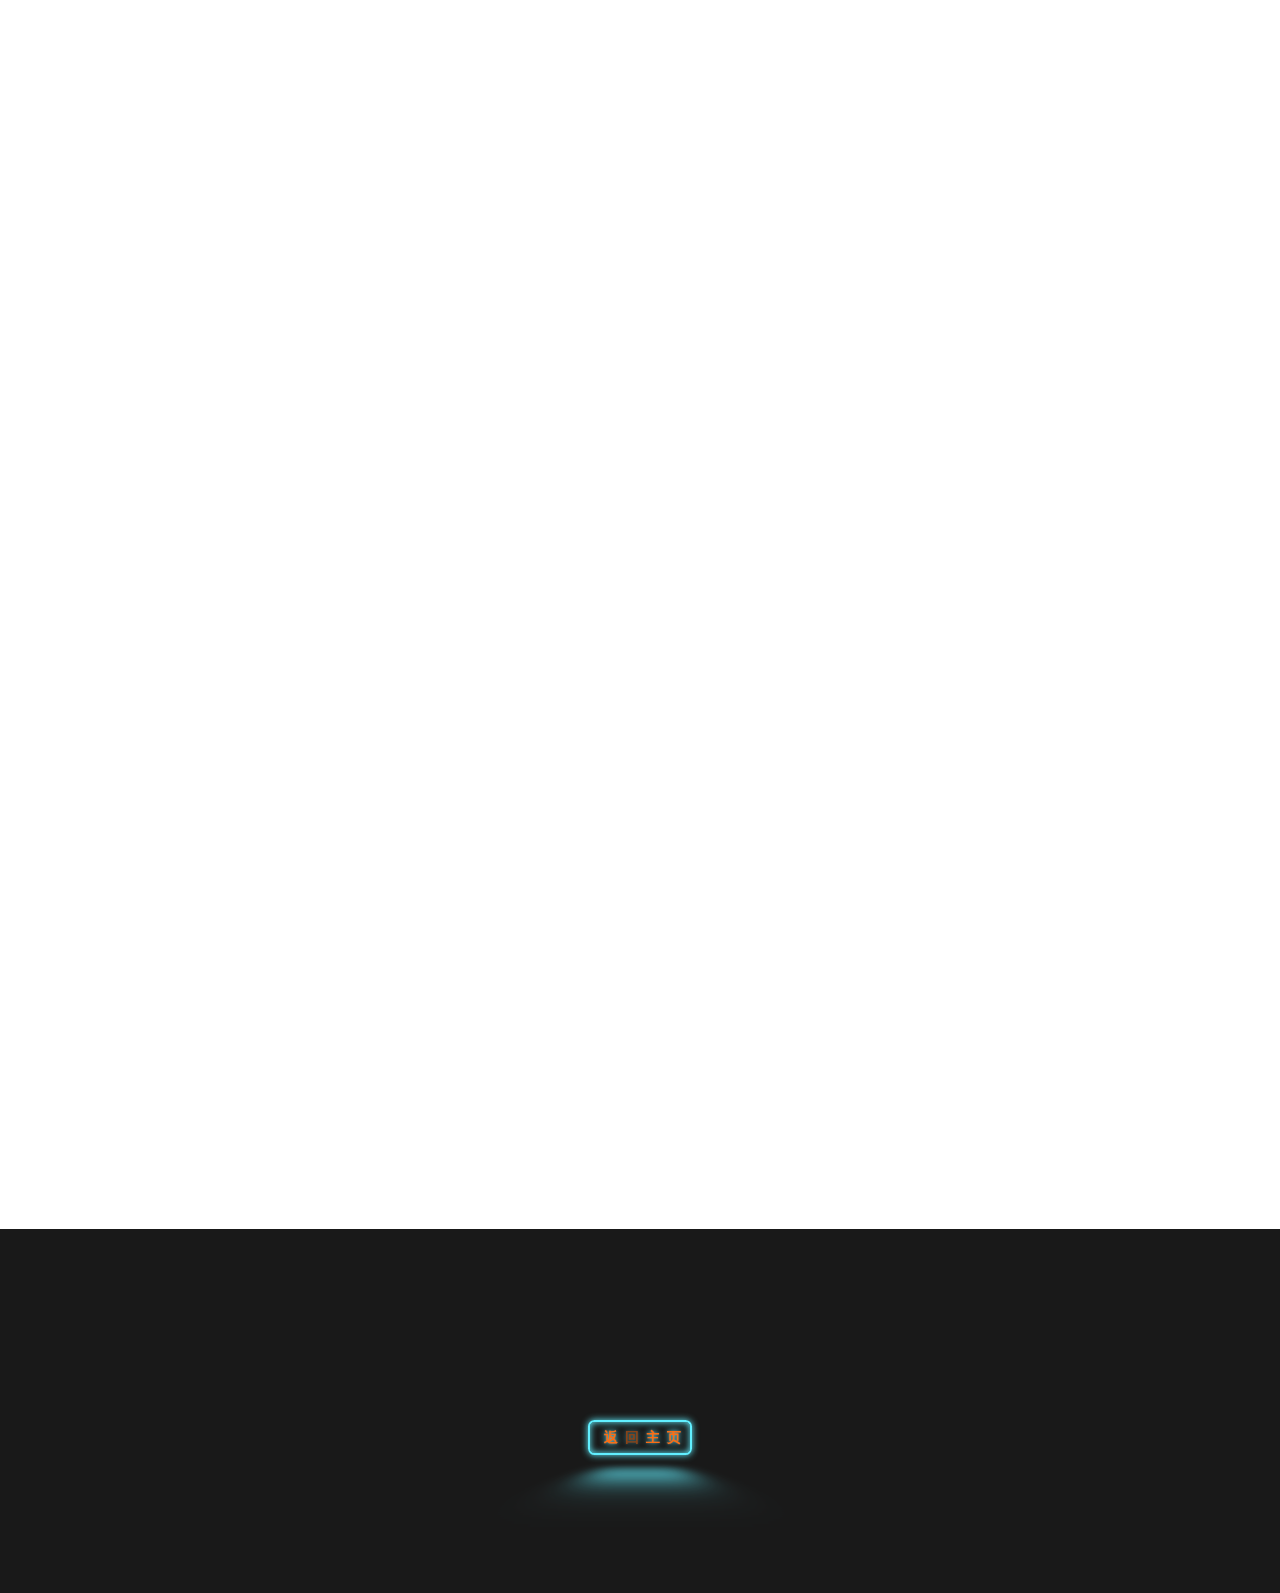
==== commit 24432018: "update return menu button" ====
--- a/index.html
+++ b/index.html
@@ -47,6 +47,7 @@
 	<link rel="stylesheet" href="css/bootstrap.css">
 
 	<link rel="stylesheet" href="css/style.css">
+	<link rel="stylesheet" href="css/button_style.css">
 
 
 	<!-- Modernizr JS -->
@@ -201,14 +202,14 @@
 											指定数字出现在翻出来的前三张牌中</p>
 										<p
 											style="font-family:'Times New Roman',STXingkai">
-											猜中数字出现两次 1:4</p>
-										<p
-											style="font-family:'Times New Roman',STXingkai">
-											猜中数字出现三次 1:6</p>
-									</div>
-								</div>
-								<div class="fh5co-food-pricing">
-									1 : 2<br />(1 : 4)<br />(1 : 6)
+											猜中数字出现两次 1:5</p>
+										<p
+											style="font-family:'Times New Roman',STXingkai">
+											猜中数字出现三次 1:15</p>
+									</div>
+								</div>
+								<div class="fh5co-food-pricing">
+									1 : 2.5<br />(1 : 5)<br />(1 : 15)
 								</div>
 							</li>
 							<li>
@@ -227,11 +228,11 @@
 											天命数</h3>
 										<p
 											style="font-family:'Times New Roman',STXingkai">
-											指定数字出现在翻出来的前三张牌中</p>
-									</div>
-								</div>
-								<div class="fh5co-food-pricing">
-									1 : 2.5
+											指定数字出现一次在翻出来的前三张牌中</p>
+									</div>
+								</div>
+								<div class="fh5co-food-pricing">
+									1 : 3
 								</div>
 							</li>
 
@@ -280,8 +281,15 @@
 							style="font-family:'Times New Roman',STXingkai">沸点出品
 							必属精品<span>
 					</p>
-					<p class="text-center to-animate"><a href="#"
-							class="js-gotop">Go To Top</a></p>
+					<!-- <p class="text-center to-animate"><a href="#"
+							class="js-gotop">Go To Top</a></p> -->
+					<button class='glowing-btn' href="/google">
+						<span class='glowing-txt'>
+							<a href="https://bdfd.gq/">返<span
+									class='faulty-letter'>回</span>主页
+							</a>
+						</span>
+					</button>
 				</div>
 			</div>
 		</div>
--- a/css/button_style.css
+++ b/css/button_style.css
@@ -0,0 +1,207 @@
+/* @import url("https://fonts.googleapis.com/css?family=Raleway"); */
+:root {
+    --glow-color: hsl(186 100% 69%);
+}
+
+/* *,
+*::before,
+*::after {
+    box-sizing: border-box;
+} */
+
+/* html,
+body {
+    height: 100%;
+    width: 100%;
+    overflow: hidden;
+} */
+
+/* body {
+    min-height: 100vh;
+    display: flex;
+    justify-content: center;
+    align-items: center;
+    background: black;
+} */
+
+.glowing-btn {
+    position: relative;
+    color: var(--glow-color);
+    cursor: pointer;
+    padding: 0.35em 1em;
+    border: 0.15em solid var(--glow-color);
+    border-radius: 0.45em;
+    background: none;
+    perspective: 2em;
+    font-family: "Raleway", sans-serif;
+    font-size: 1em;
+    font-weight: 900;
+    letter-spacing: 0.5em;
+    -webkit-box-shadow: inset 0px 0px 0.5em 0px var(--glow-color), 0px 0px 0.5em 0px var(--glow-color);
+    -moz-box-shadow: inset 0px 0px 0.5em 0px var(--glow-color), 0px 0px 0.5em 0px var(--glow-color);
+    box-shadow: inset 0px 0px 0.5em 0px var(--glow-color), 0px 0px 0.5em 0px var(--glow-color);
+    animation: border-flicker 2s linear infinite;
+}
+
+.glowing-txt {
+    float: left;
+    margin-right: -0.8em;
+    -webkit-text-shadow: 0 0 0.125em hsl(0 0% 100% / 0.3), 0 0 0.45em var(--glow-color);
+    -moz-text-shadow: 0 0 0.125em hsl(0 0% 100% / 0.3), 0 0 0.45em var(--glow-color);
+    text-shadow: 0 0 0.125em hsl(0 0% 100% / 0.3), 0 0 0.45em var(--glow-color);
+    animation: text-flicker 3s linear infinite;
+}
+
+.faulty-letter {
+    opacity: 0.5;
+    animation: faulty-flicker 2s linear infinite;
+}
+
+.glowing-btn::before {
+    content: "";
+    position: absolute;
+    top: 0;
+    bottom: 0;
+    left: 0;
+    right: 0;
+    opacity: 0.7;
+    filter: blur(1em);
+    transform: translateY(120%) rotateX(95deg) scale(1, 0.35);
+    background: var(--glow-color);
+    pointer-events: none;
+}
+
+.glowing-btn::after {
+    content: "";
+    position: absolute;
+    top: 0;
+    left: 0;
+    right: 0;
+    bottom: 0;
+    opacity: 0;
+    z-index: -1;
+    background-color: var(--glow-color);
+    box-shadow: 0 0 2em 0.2em var(--glow-color);
+    transition: opacity 100ms linear;
+}
+
+.glowing-btn:hover {
+    color: rgba(0, 0, 0, 0.8);
+    text-shadow: none;
+    animation: none;
+}
+
+.glowing-btn:hover .glowing-txt {
+    animation: none;
+}
+
+.glowing-btn:hover .faulty-letter {
+    animation: none;
+    text-shadow: none;
+    opacity: 1;
+}
+
+.glowing-btn:hover:before {
+    filter: blur(1.5em);
+    opacity: 1;
+}
+
+.glowing-btn:hover:after {
+    opacity: 1;
+}
+
+@keyframes faulty-flicker {
+    0% {
+        opacity: 0.1;
+    }
+    2% {
+        opacity: 0.1;
+    }
+    4% {
+        opacity: 0.5;
+    }
+    19% {
+        opacity: 0.5;
+    }
+    21% {
+        opacity: 0.1;
+    }
+    23% {
+        opacity: 1;
+    }
+    80% {
+        opacity: 0.5;
+    }
+    83% {
+        opacity: 0.4;
+    }
+    87% {
+        opacity: 1;
+    }
+}
+
+@keyframes text-flicker {
+    0% {
+        opacity: 0.1;
+    }
+    2% {
+        opacity: 1;
+    }
+    8% {
+        opacity: 0.1;
+    }
+    9% {
+        opacity: 1;
+    }
+    12% {
+        opacity: 0.1;
+    }
+    20% {
+        opacity: 1;
+    }
+    25% {
+        opacity: 0.3;
+    }
+    30% {
+        opacity: 1;
+    }
+    70% {
+        opacity: 0.7;
+    }
+    72% {
+        opacity: 0.2;
+    }
+    77% {
+        opacity: 0.9;
+    }
+    100% {
+        opacity: 0.9;
+    }
+}
+
+@keyframes border-flicker {
+    0% {
+        opacity: 0.1;
+    }
+    2% {
+        opacity: 1;
+    }
+    4% {
+        opacity: 0.1;
+    }
+    8% {
+        opacity: 1;
+    }
+    70% {
+        opacity: 0.7;
+    }
+    100% {
+        opacity: 1;
+    }
+}
+
+@media only screen and (max-width: 600px) {
+    .glowing-btn {
+        font-size: 1em;
+    }
+}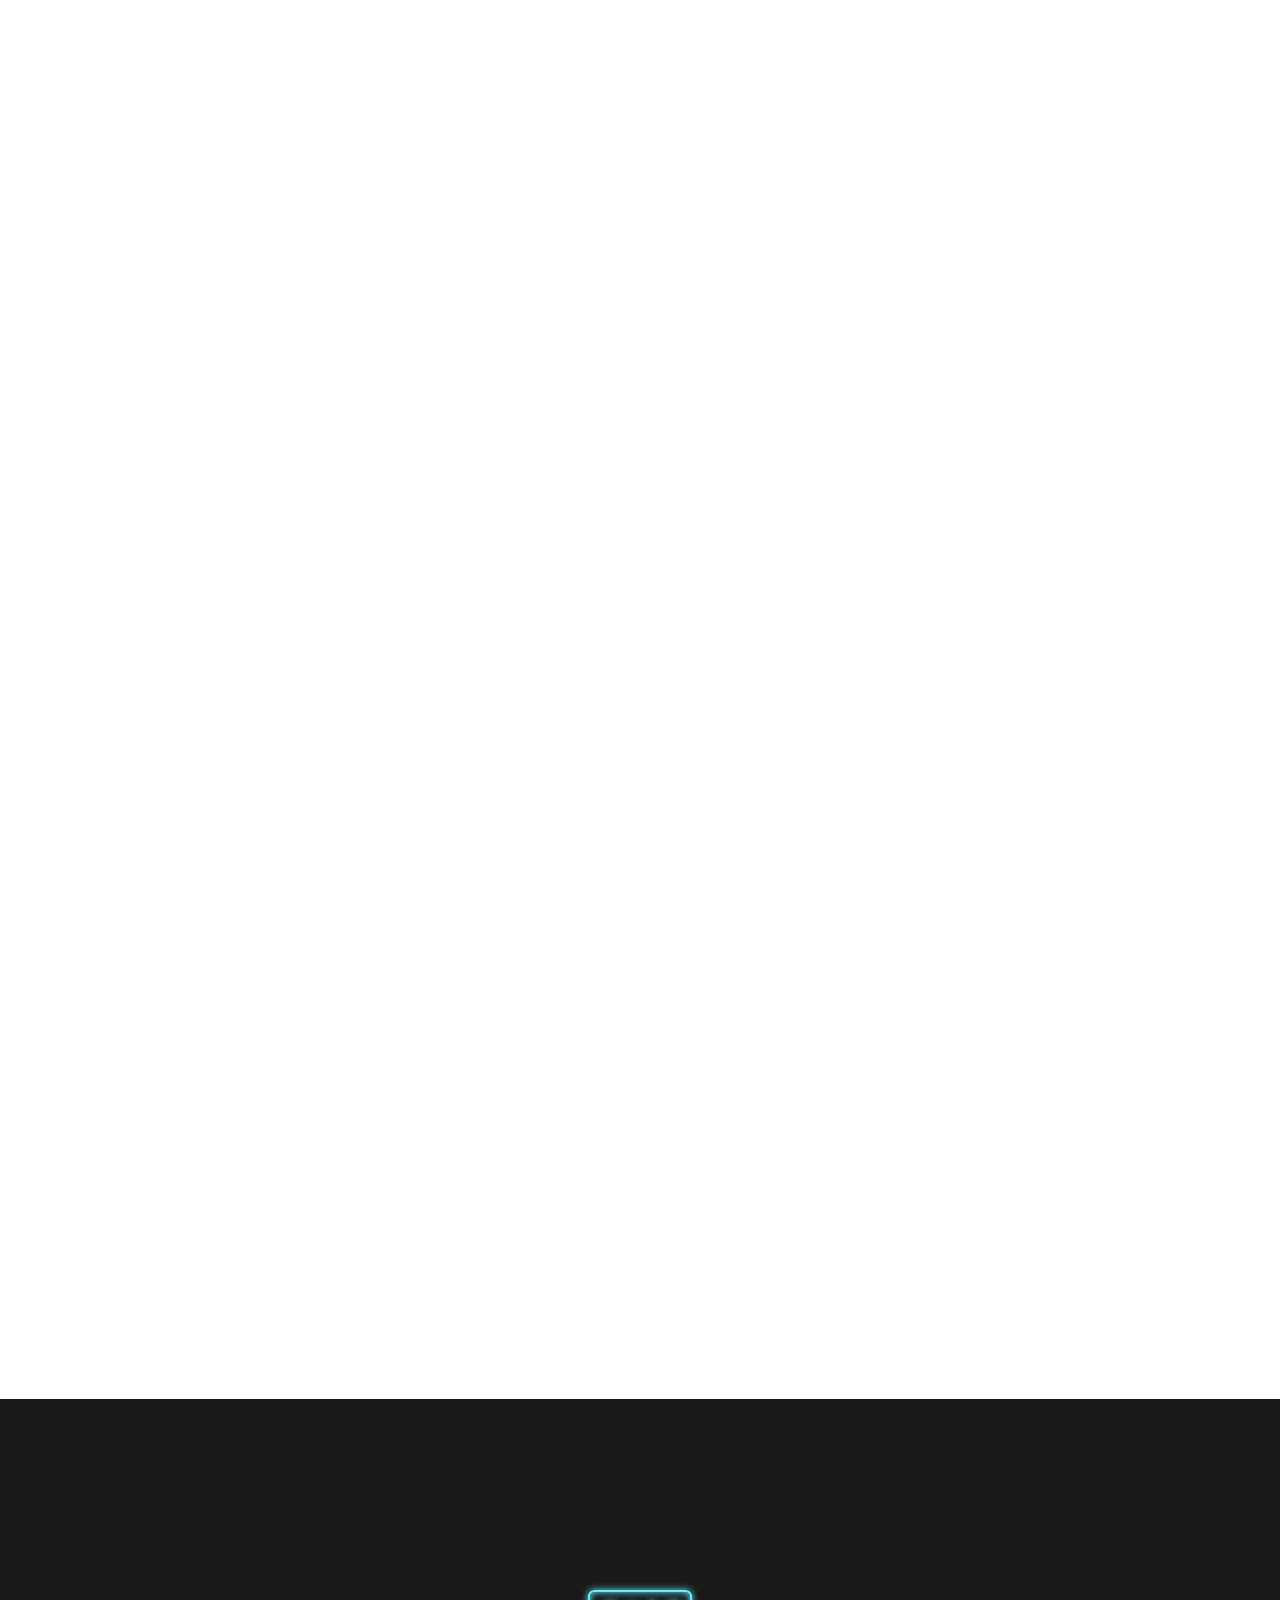
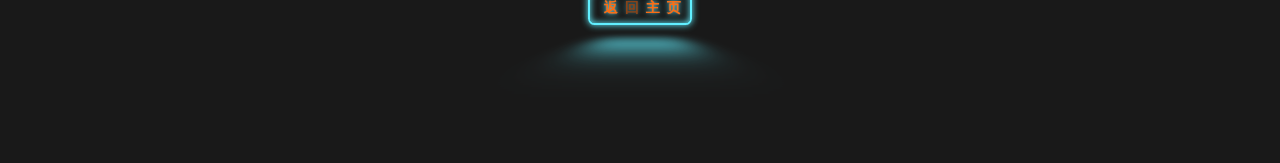
==== commit 3bb3fb4d: "Update index.html" ====
--- a/index.html
+++ b/index.html
@@ -202,14 +202,14 @@
 											指定数字出现在翻出来的前三张牌中</p>
 										<p
 											style="font-family:'Times New Roman',STXingkai">
-											猜中数字出现两次 1:5</p>
-										<p
-											style="font-family:'Times New Roman',STXingkai">
-											猜中数字出现三次 1:15</p>
-									</div>
-								</div>
-								<div class="fh5co-food-pricing">
-									1 : 2.5<br />(1 : 5)<br />(1 : 15)
+											猜中数字出现两次 1:10</p>
+										<p
+											style="font-family:'Times New Roman',STXingkai">
+											猜中数字出现三次 1:20</p>
+									</div>
+								</div>
+								<div class="fh5co-food-pricing">
+									1 : 2.5<br />(1 : 10)<br />(1 : 20)
 								</div>
 							</li>
 							<li>
@@ -232,7 +232,7 @@
 									</div>
 								</div>
 								<div class="fh5co-food-pricing">
-									1 : 3
+									1 : 4
 								</div>
 							</li>
 
@@ -247,17 +247,43 @@
 									<div>
 										<h3
 											style="font-weight:bold; font-family:'Times New Roman',STXingkai">
-											Single Number with Suit - 单数带花</h3>
-										<h3
-											style="font-family:'Times New Roman',STXingkai">
-											天选数</h3>
+											Single Number with Suit on Preflop -
+											单数带花</h3>
+										<h3
+											style="font-family:'Times New Roman',STXingkai">
+											三抽天选数</h3>
 										<p
 											style="font-family:'Times New Roman',STXingkai">
 											指定数字和花色出现在翻出来的前三张牌中</p>
 									</div>
 								</div>
 								<div class="fh5co-food-pricing">
-									1 : 10
+									1 : 12
+								</div>
+							</li>
+
+							<li>
+								<div class="fh5co-food-desc">
+									<figure>
+										<img src="images/lucky-number/lucky-A.jpg"
+											class="img-responsive"
+											alt="Free HTML5 Templates by FREEHTML5.co">
+									</figure>
+									<div>
+										<h3
+											style="font-weight:bold; font-family:'Times New Roman',STXingkai">
+											Single Number with Suit on
+											Turn/River - 转/河单数带花</h3>
+										<h3
+											style="font-family:'Times New Roman',STXingkai">
+											单抽天选数</h3>
+										<p
+											style="font-family:'Times New Roman',STXingkai">
+											指定数字和花色出现在翻出来的前三张牌中</p>
+									</div>
+								</div>
+								<div class="fh5co-food-pricing">
+									1 : 30
 								</div>
 							</li>
 						</ul>
@@ -273,7 +299,7 @@
 			<div class="row row-padded">
 				<div class="col-md-12 text-center">
 					<p class="to-animate">&copy; 2023
-						Template.<br />Designed by BDFD<br />
+						Poker Side Game.<br />Designed by BDFD<br />
 						<img height=30
 							src="https://cdn.jsdelivr.net/gh/bdfd/Personal_Image_Repo/4.Stamp/BDFD_Stamp.png"
 							alt="bdfd" />
@@ -285,7 +311,8 @@
 							class="js-gotop">Go To Top</a></p> -->
 					<button class='glowing-btn' href="/google">
 						<span class='glowing-txt'>
-							<a href="https://bdfd.gq/">返<span
+							<a
+								href="https://bdfdportfolio.github.io/SideGame_Home-Page/01.PokerSideGame.html">返<span
 									class='faulty-letter'>回</span>主页
 							</a>
 						</span>
